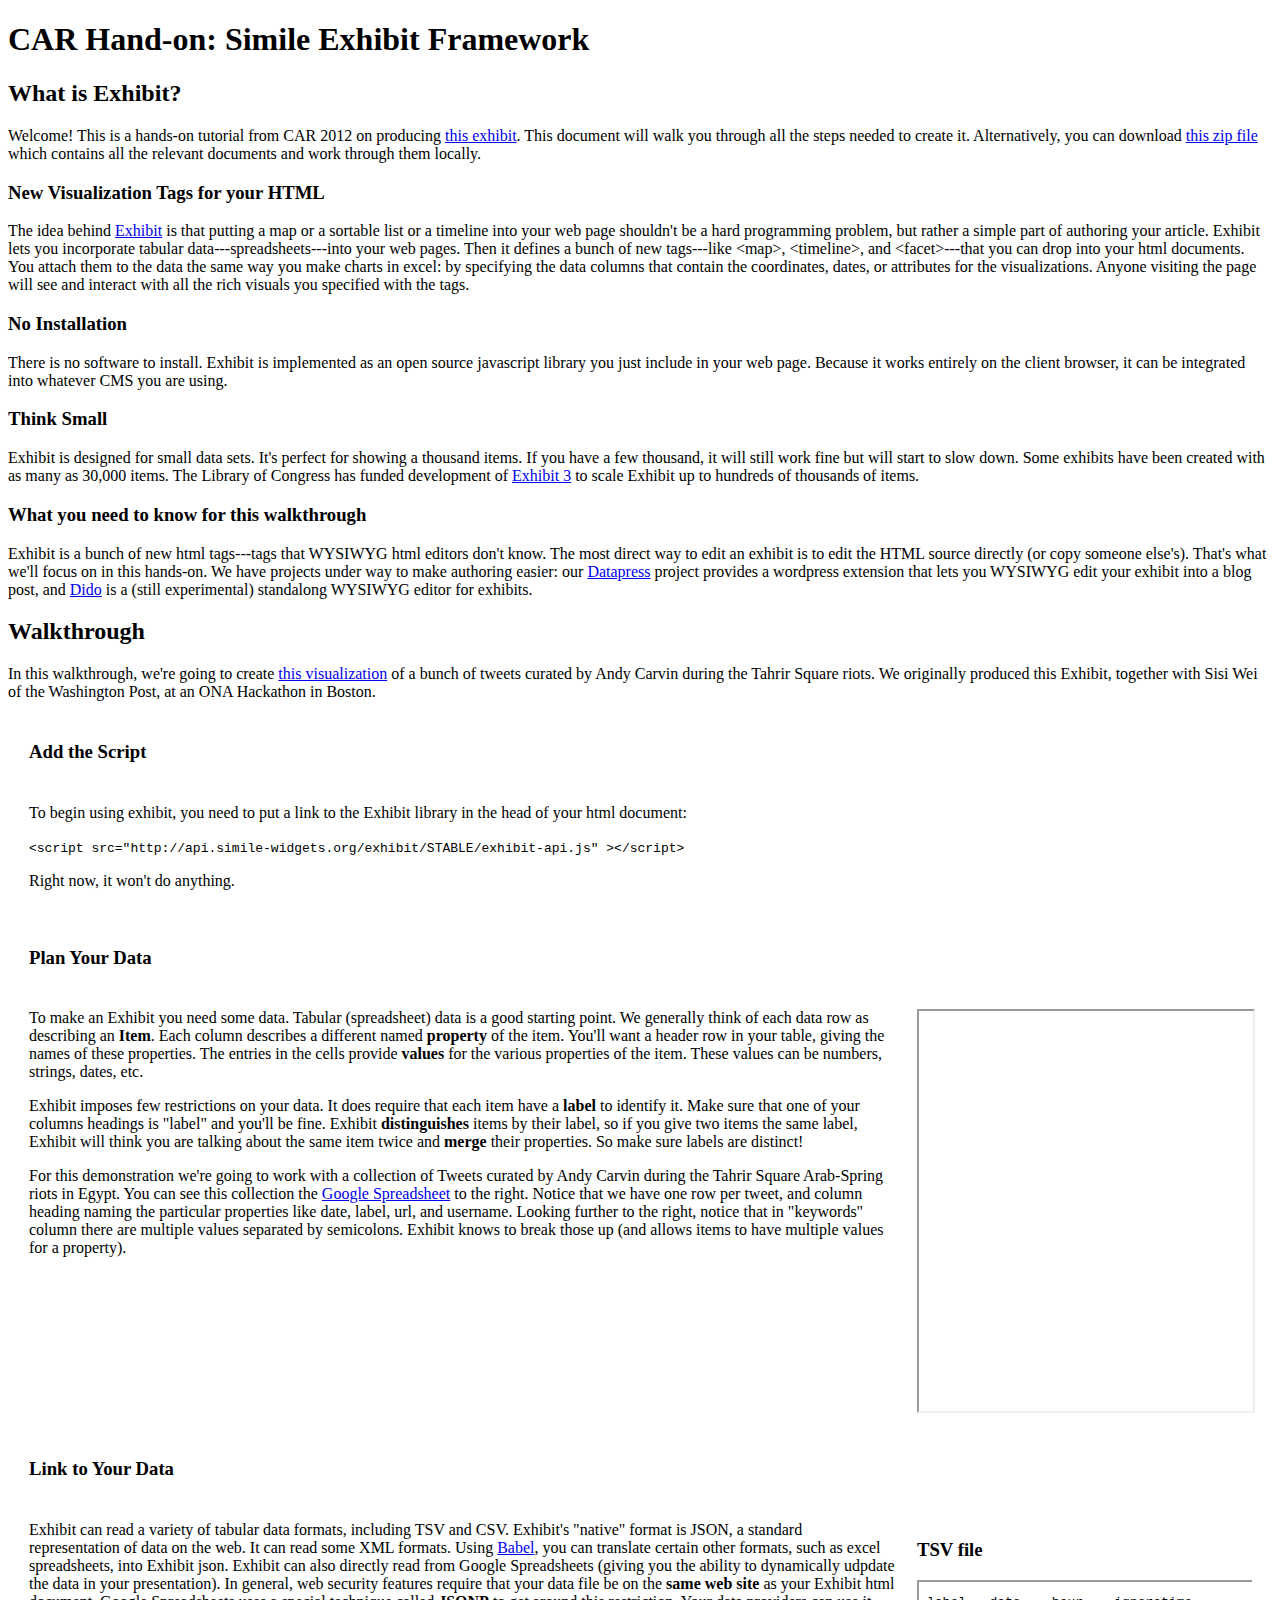
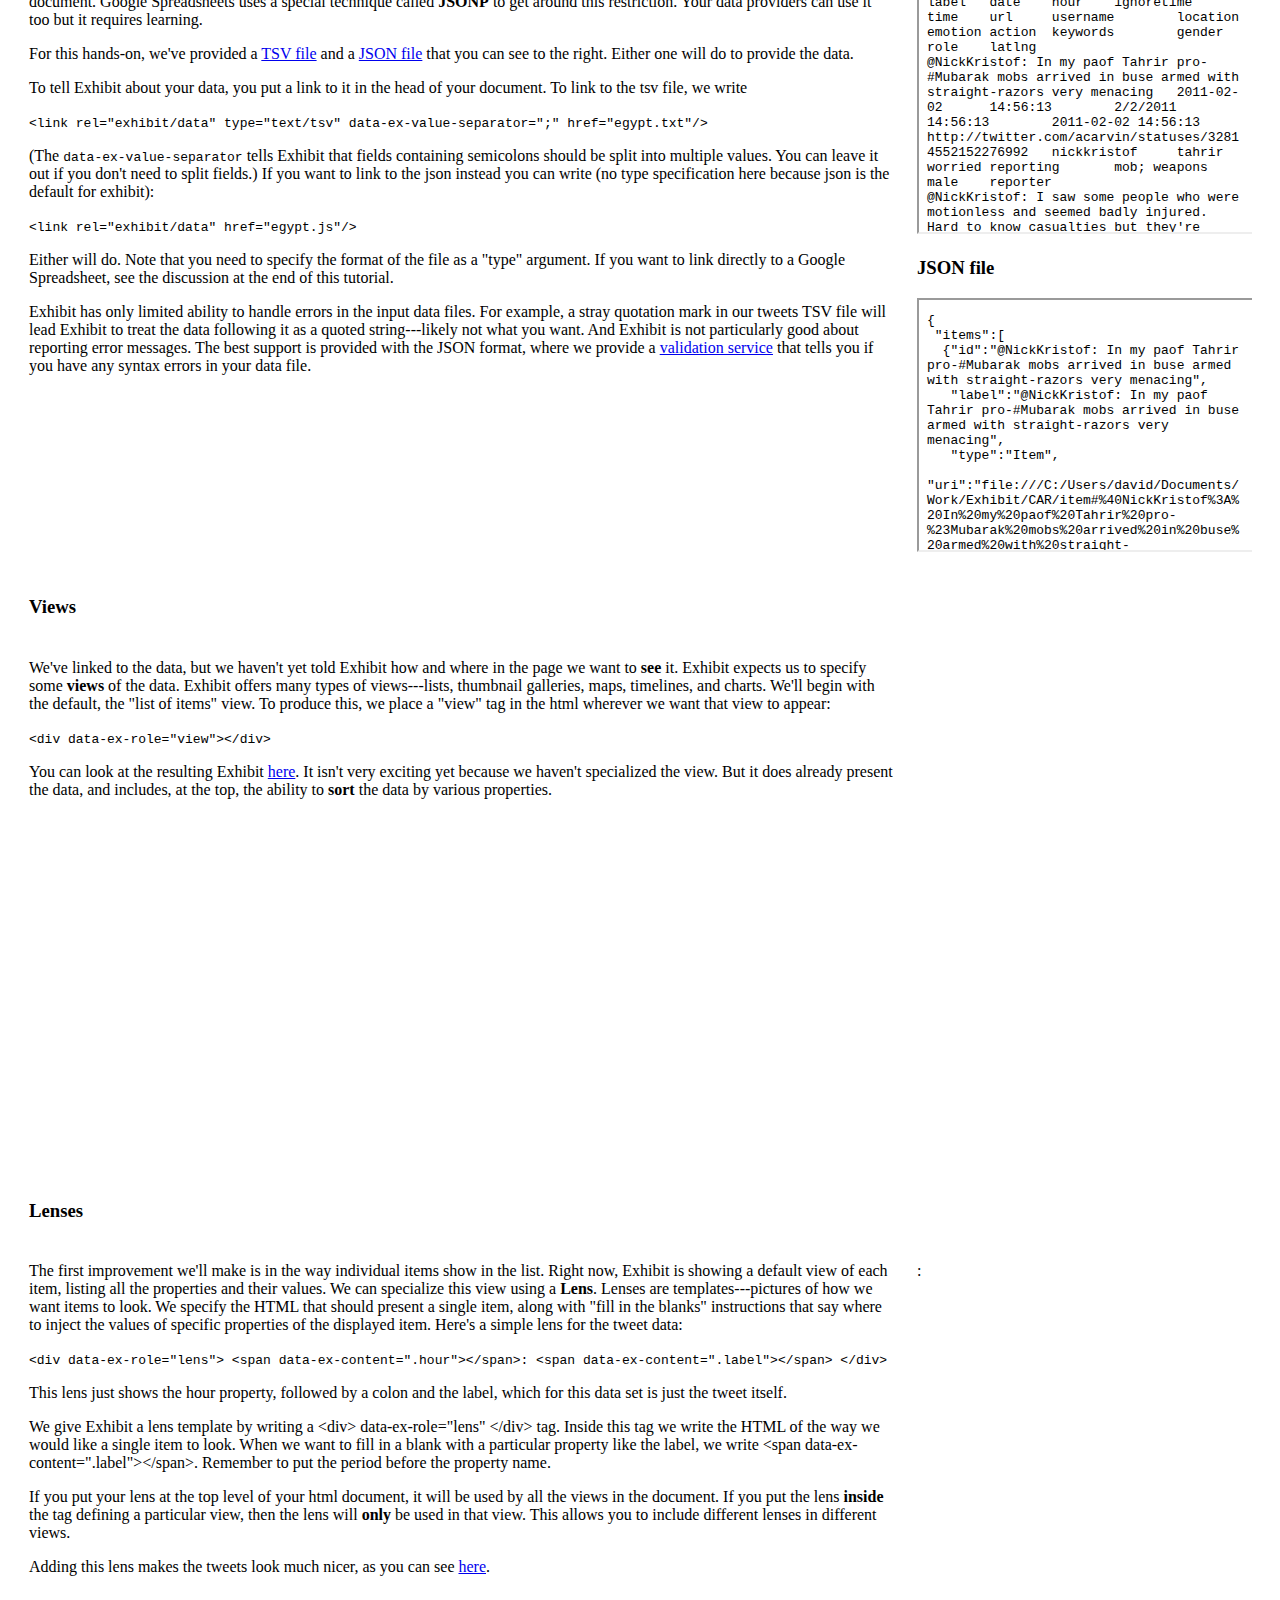
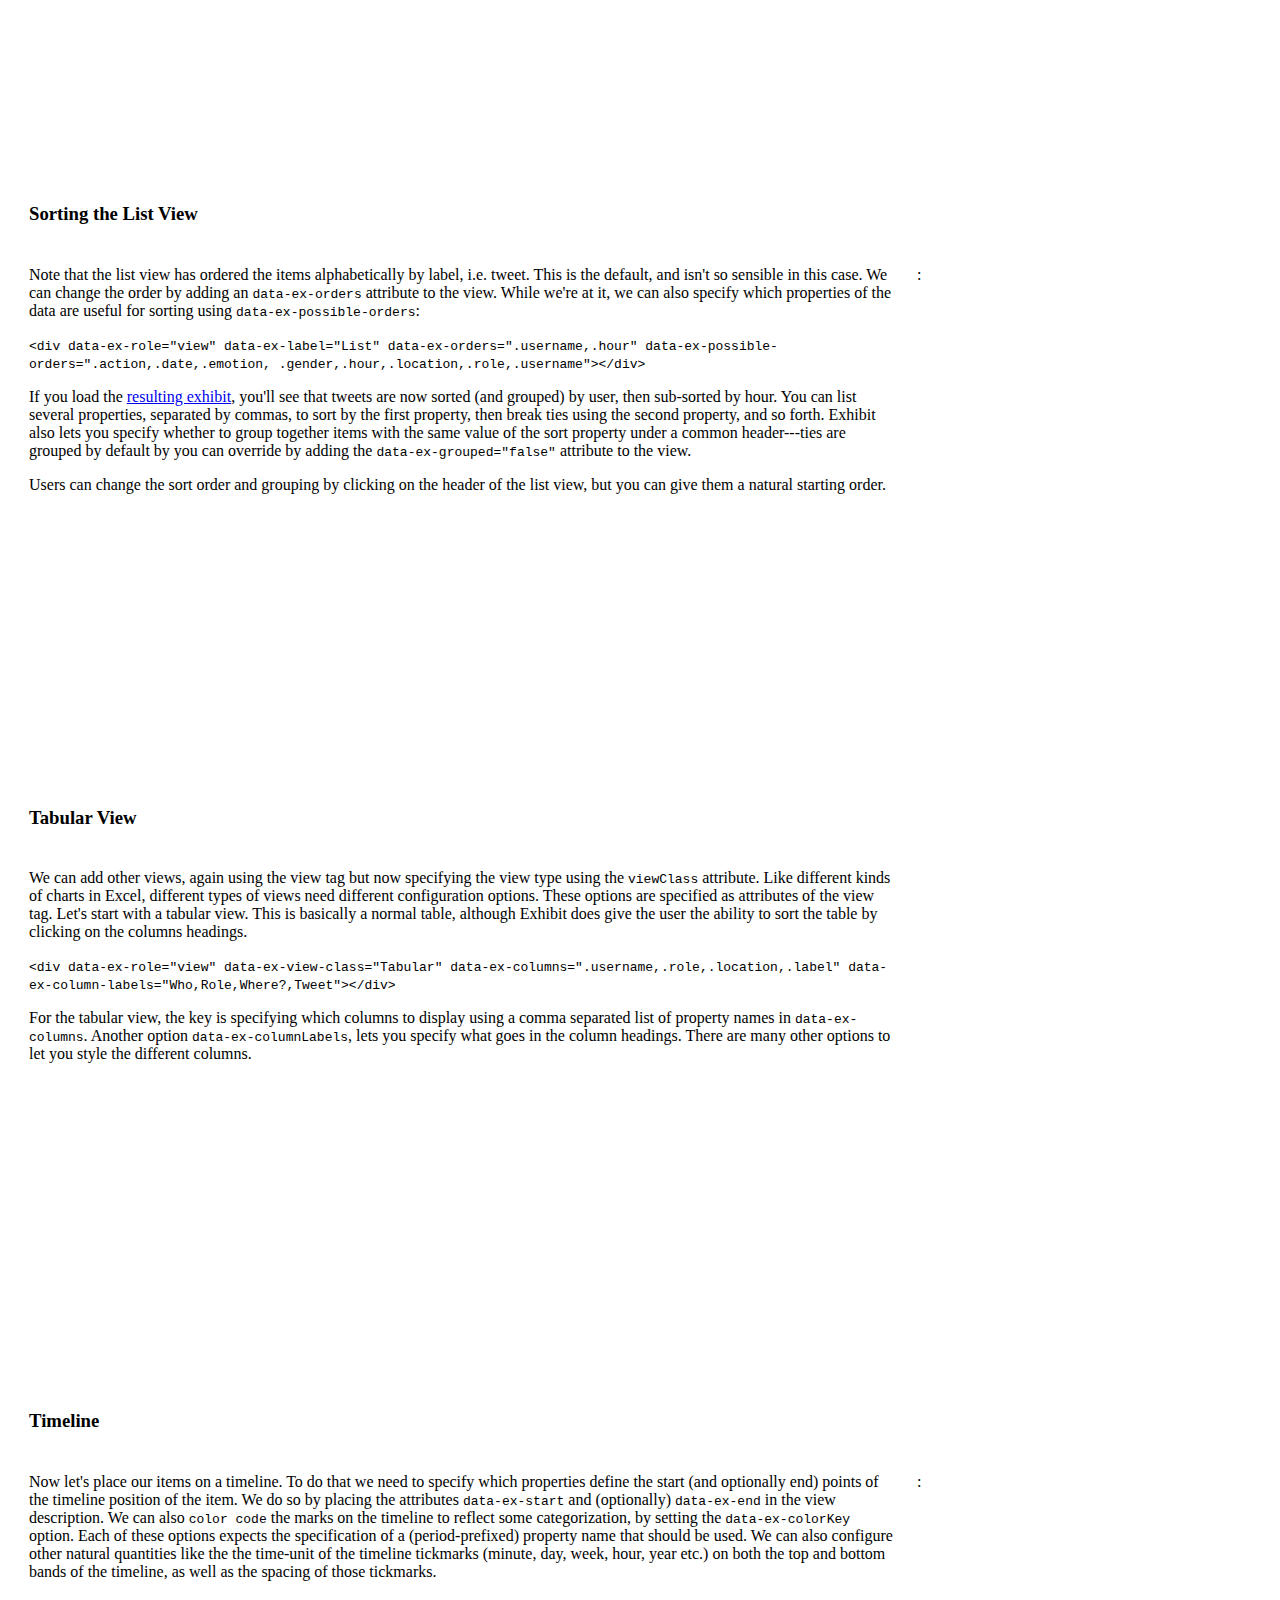
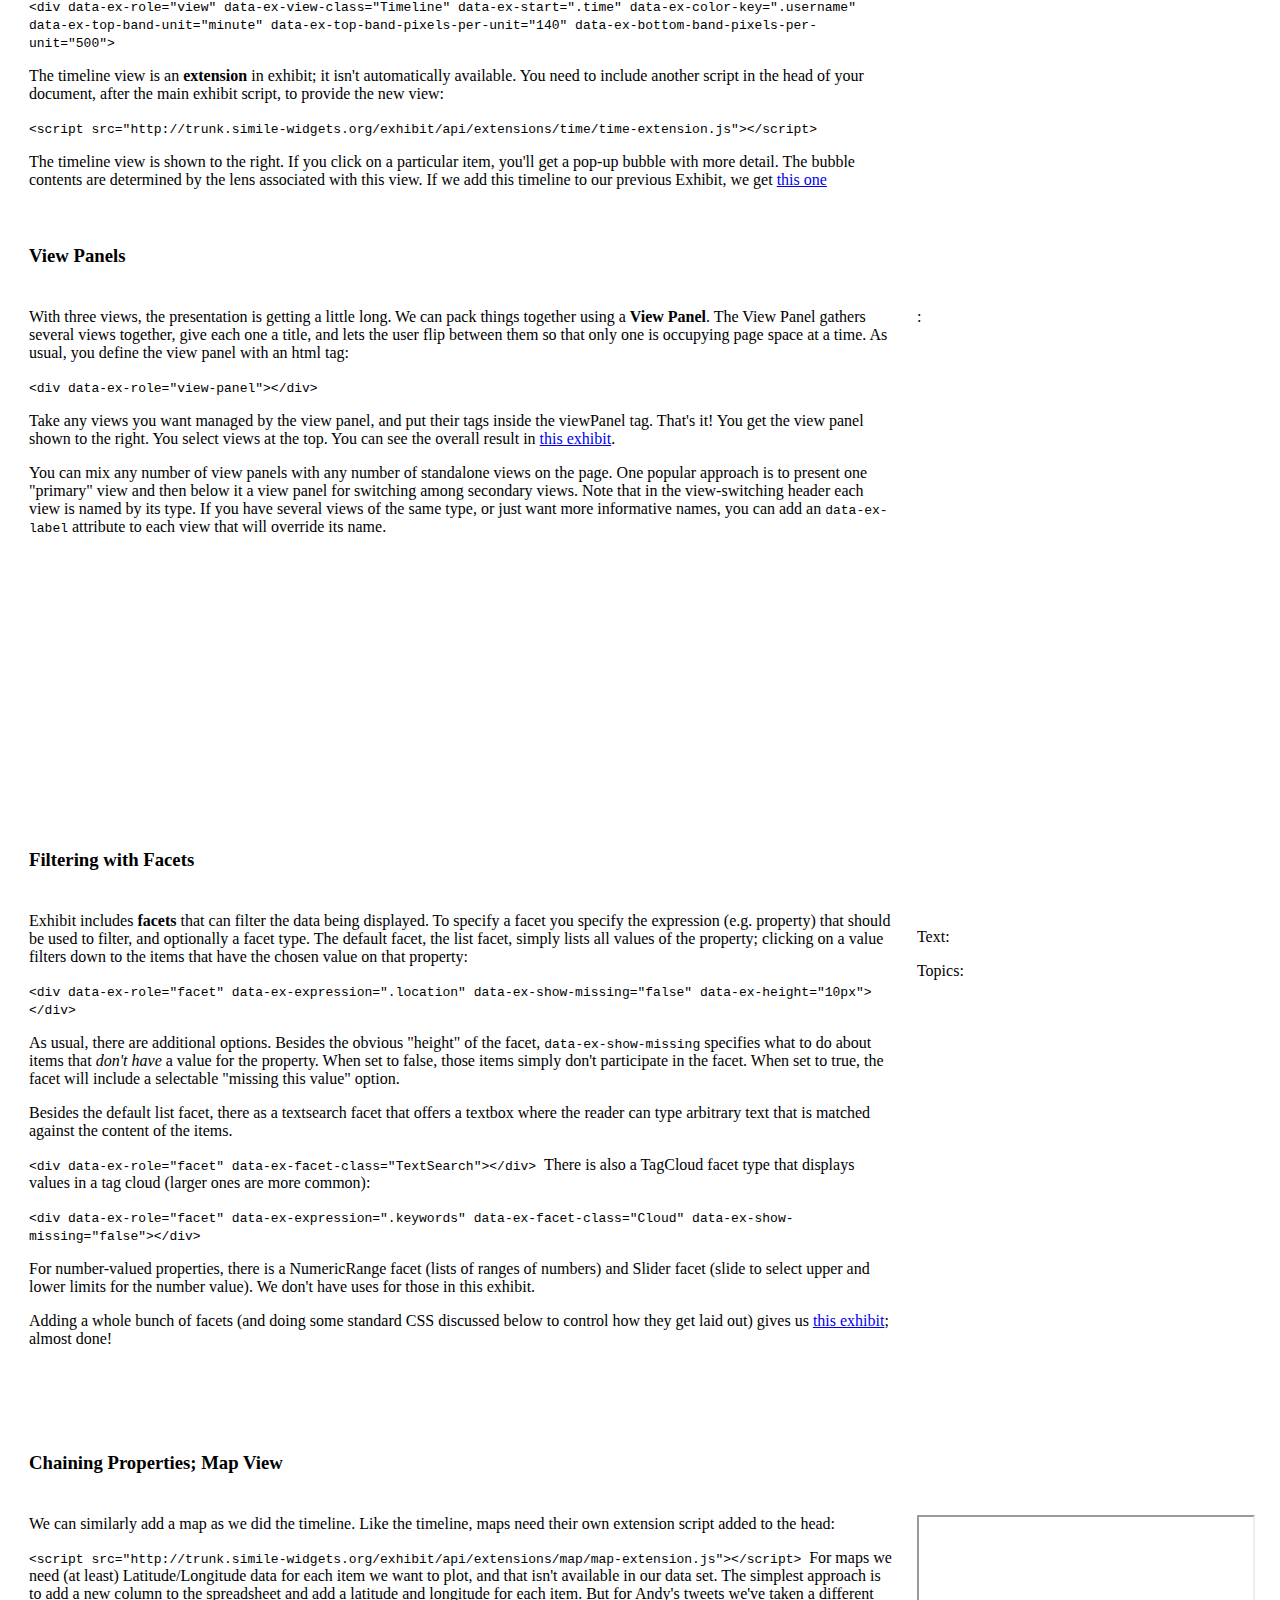
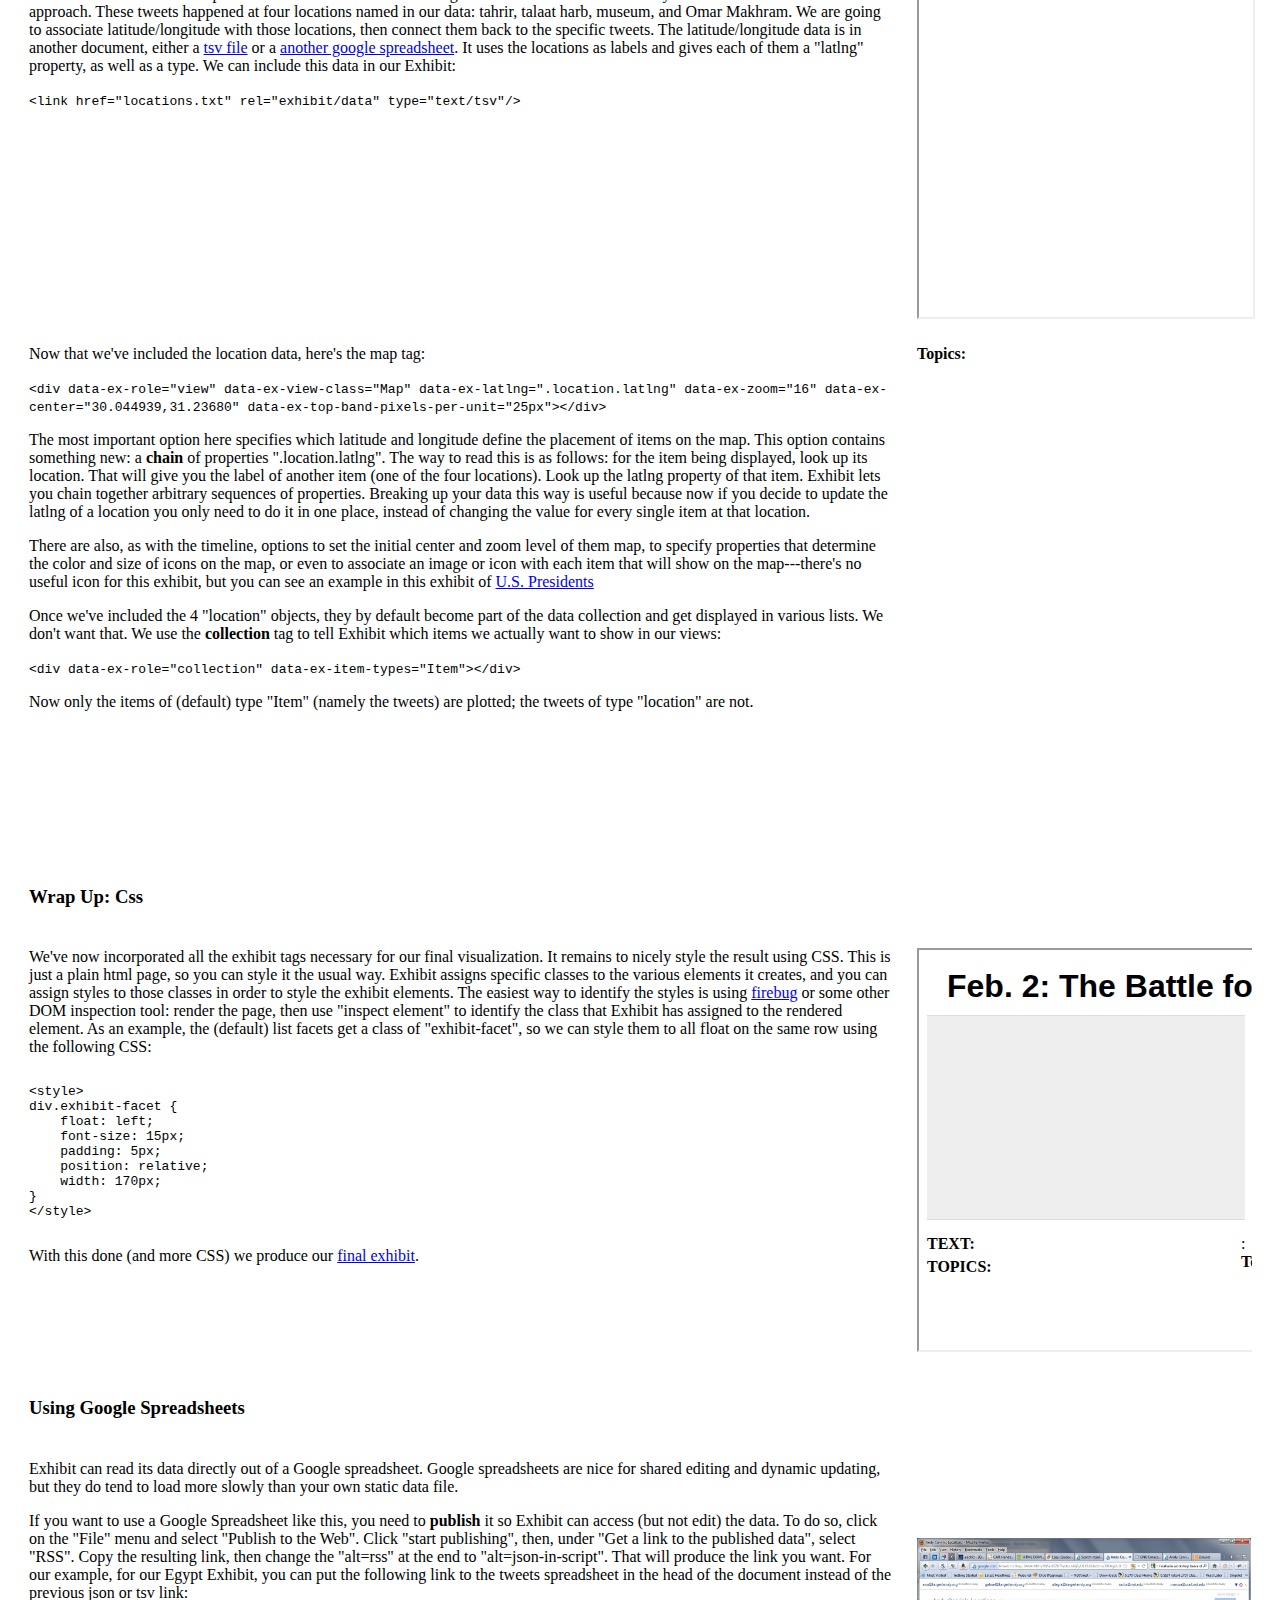
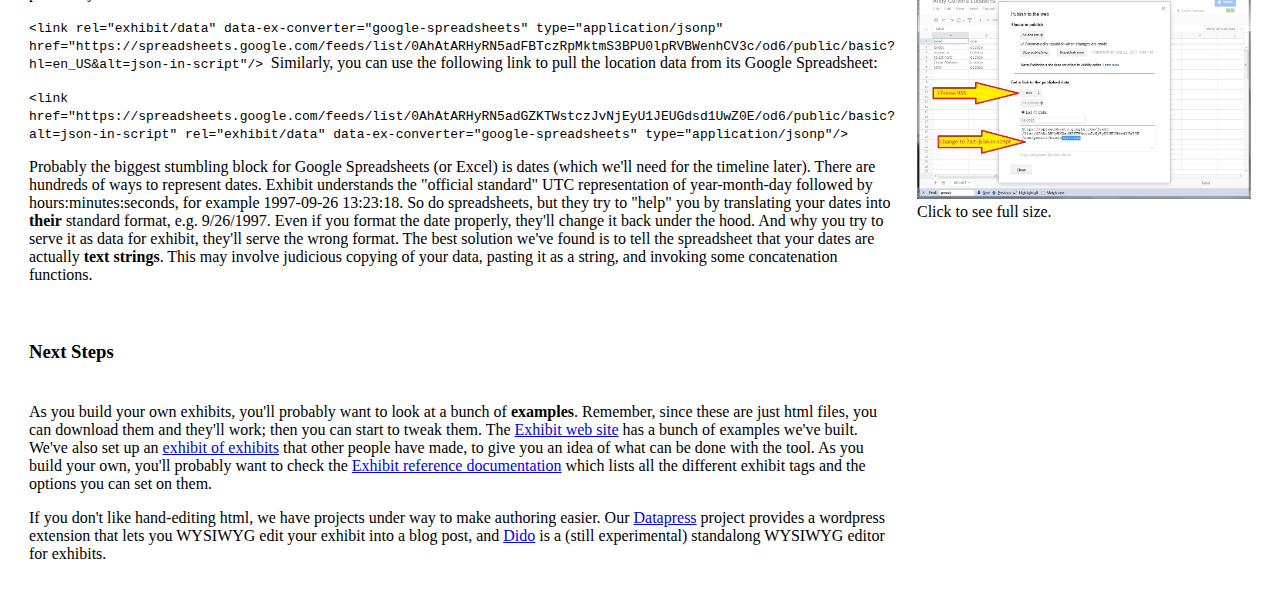
==== index.html @ 54123bc9 "Starting point." ====
<!DOCTYPE html>
<html>
  <head>
    <title>CAR Hands-on: Simile Exhibit Framework</title>
    <meta http-equiv="content-type" content="text/html;charset=UTF-8" />
    <script src="http://api.simile-widgets.org/exhibit/HEAD/exhibit-api.js"></script>
    <link rel="exhibit-extension" href="http://api.simile-widgets.org/exhibit/HEAD/extensions/time/time-extension.js"/>
    <link rel="exhibit-extension" href="http://api.simile-widgets.org/exhibit/HEAD/extensions/map/map-extension.js"/>
    <style>
      table#main { 
      border-spacing:20px;
      }
      td.example {
      vertical-align:top;
      overflow:auto;
      width: 75%
      }
      td.narrative {
      vertical-align:top;
      }
      div.example {
      height:500px;
      overflow:auto;
      }
      
    </style>

    <link href="egypt.txt" data-ex-value-separator=";" rel="exhibit-data" type="text/tsv"/>

    <link href="locations.txt" rel="exhibit-data" type="text/tsv"/>
  </head>
  <body>
    <H1>CAR Hand-on: Simile Exhibit Framework</H1>
    <h2>
      What is Exhibit?
    </h2>


Welcome!  This is a hands-on tutorial from CAR 2012 on
producing <a href="egypt.html">this exhibit</a>.  This document will
walk you through all the steps needed to create it.  Alternatively,
you can download <a href="hands-on.zip">this zip file</a> which
contains all the relevant documents and work through them locally.


<div data-ex-role="collection" data-ex-item-types="Item"></div>

    <h3>New Visualization Tags for your HTML</h3>

    The idea behind <a href="http://simile-widgets.org/exhibit">Exhibit</a> is that putting a map or a sortable list or a timeline into your web page shouldn't be a hard programming problem, but rather a simple part of authoring your article.  Exhibit lets you incorporate tabular data---spreadsheets---into your web pages.  Then it defines a bunch of new tags---like &lt;map&gt;, &lt;timeline&gt;, and &lt;facet&gt;---that you can drop into your html documents.  You attach them to the data the same way you make charts in excel: by specifying the data columns that contain the coordinates, dates, or attributes for the visualizations.  Anyone visiting the page will see and interact with all the rich visuals you specified with the tags.
    <h3>No Installation</h3>
    There is no software to install.  Exhibit is implemented as an open source javascript library you just include in your web page.  Because it works entirely on the client browser, it can be integrated into whatever CMS you are using.

    <h3>Think Small</h3>
    Exhibit is designed for small data sets.  It's perfect for showing a thousand items.  If you have a few thousand, it will still work fine but will start to slow down.  Some exhibits have been created with as many as 30,000 items.  The Library of Congress has funded development of <a href="http://simile-widgets.org/exhibit3">Exhibit 3</a> to scale Exhibit up to hundreds of thousands of items.  

    <h3>What you need to know for this walkthrough</h3>
    Exhibit is a bunch of new html tags---tags that WYSIWYG html editors don't know.  The most direct way to edit an exhibit is to edit the HTML source directly (or copy someone else's).  That's what we'll focus on in this hands-on.  We have projects under way to make authoring easier: our <a href="http://projects.csail.mit.edu/datapress">Datapress</a> project provides a wordpress extension that lets you WYSIWYG edit your exhibit into a blog post, and <a href="http://projects.csail.mit.edu/exhibit/Dido">Dido</a> is a (still experimental) standalong WYSIWYG editor for exhibits.

    <h2>Walkthrough</h2>

    In this walkthrough, we're going to
    create <a href="egypt.html" target="result">this visualization</a> of a bunch of
    tweets curated by Andy Carvin during the Tahrir Square riots.  We
    originally produced this Exhibit, together with Sisi Wei of the
    Washington Post, at an ONA Hackathon in Boston.

    <table id="main">
      <tr>
	<td>
	  <h3>Add the Script</h3>
	</td>
      </tr>
      <tr>
	<td class="narrative">
	  To begin using exhibit, you need to put a link to the Exhibit library in the head of your html document:
	  <p>
	    <code>
	      &lt;script src=&quot;http://api.simile-widgets.org/exhibit/STABLE/exhibit-api.js&quot; &gt;&lt;/script&gt;
	    </code>
	  <p>
	    Right now, it won't do anything.
	</td>
      </tr>
      
      <tr>
	  <td>  <h3>Plan Your Data</h3> </td>
      </tr>

      <tr>
	<td  class="narrative">
	  <div class="narrative">
	    To make an Exhibit you need some data.  Tabular 	    (spreadsheet) data is a good starting point.  We generally think of 	    each data row as describing an <b>Item</b>.   Each column describes a 	    different named <b>property</b> of the item.  You'll want a header row 	    in your table, giving the names of these properties.  The entries in 	    the cells provide <b>values</b> for the various properties of the 	    item.  These values can be numbers, strings, dates, etc.  
	    <p>
	      Exhibit imposes few restrictions on your data.  It does 	      require that each item have a <b>label</b> to identify it. Make sure 	      that one of your columns headings is "label" and you'll be fine.  	      Exhibit <b>distinguishes</b> items by their label, so if you give two 	      items the same label, Exhibit will think you are talking about the 	      same item twice and <b>merge</b> their properties.  So make sure 	      labels are distinct!
	    <p>
	      For this demonstration we're going to work with a 	      collection of Tweets curated by Andy Carvin during the Tahrir Square 	      Arab-Spring riots in Egypt.  You can see this collection the 	      <a href="https://docs.google.com/spreadsheet/pub?key=0AhAtARHyRN5adFBTczRpMktmS3BPU0lpRVBWenhCV3c&output=html">Google 		Spreadsheet</a> to the right.  Notice that we have one row per tweet, 	      and column heading naming the particular properties like date, label, 	      url, and username.  Looking further to the right, notice that in 	      "keywords" column there are multiple values separated by semicolons.  	      Exhibit knows to break those up (and allows items to have multiple 	      values for a property).
	  </div>
	<td>
	  <iframe src="https://docs.google.com/spreadsheet/pub?key=0AhAtARHyRN5adFBTczRpMktmS3BPU0lpRVBWenhCV3c&output=html" width="100%" height="400px" style="overflow:auto"></iframe>

</tr>
<tr>
<td><h3>Link to Your Data</h3></td>
</tr>
<tr>
<td  class="narrative">
	    Exhibit can read a variety of tabular data formats, including TSV and CSV.  Exhibit's "native" format is JSON, a standard representation of data on the web.  It can read some XML formats.  Using <a href="http://service.simile-widgets.org/babel">Babel</a>, you can translate certain other formats, such as excel spreadsheets, into Exhibit json.   Exhibit can also directly read from Google Spreadsheets (giving you the ability to dynamically udpdate the data in your presentation).  In general, web security features require that your data file be on the <b>same web site</b> as your Exhibit html document.  Google Spreadsheets uses a special technique called <b>JSONP</b> to get around this restriction.  Your data providers can use it too but it requires learning.
<p>
For this hands-on, we've provided a <a href="egypt.txt">TSV file</a> and a <a href="egypt.js">JSON file</a> that you can see to the right.  Either one will do to provide the data.
<p>
	    To tell Exhibit about your data, you put a link to it in the head of your document.  To link to the tsv file, we write
<p>
<code>
	      &lt;link rel=&quot;exhibit/data&quot; type=&quot;text/tsv&quot;  data-ex-value-separator=";" href=&quot;egypt.txt&quot;/&gt;
</code>
<p>
(The <code>data-ex-value-separator</code> tells Exhibit that fields
containing semicolons should be split into multiple values.  You can
leave it out if you don't need to split fields.)  If you want to link
to the json instead you can write (no type specification here because json is the default for exhibit):
<p>
<code>
	      &lt;link rel=&quot;exhibit/data&quot; href=&quot;egypt.js&quot;/&gt;<br>
</code>

	  <p>
	    Either will do.  Note that you need to specify the format of the file as a "type" argument.  If you want to link directly to a Google Spreadsheet, see the discussion at the end of this tutorial. 
<p>
Exhibit has only limited ability to handle errors in the input data files.  For example, a stray quotation mark in our tweets TSV file will lead Exhibit to treat the data following it as a quoted string---likely not what you want.  And Exhibit is not particularly good about reporting error messages.  The best support is provided with the JSON format, where we provide a <a href="http://service.simile-widgets.org/babel/validator">validation service</a> that tells you if you have any syntax errors in your data file.

<td class="example">
	  <h3>TSV file</h3>
	  <iframe src="egypt.txt" width="100%" height="250px" style="overflow:auto"></iframe>
	  <h3>JSON file</h3>
	  <iframe src="egypt.js" width="100%" height="250px" style="overflow:auto"></iframe>
	</td>
	    </tr>

      <tr>
	<td>
	  <h3>Views</h3>
	</td>
      </tr>

      <tr>
	<td  class="narrative">
	  We've linked to the data, but we haven't yet told Exhibit how and where in the page we want to <b>see</b> it.  Exhibit expects us to specify some <b>views</b> of the data.  Exhibit offers many types of views---lists, thumbnail galleries, maps, timelines, and charts. We'll begin with the default, the "list of items" view.  To produce this, we place a "view" tag in the html wherever we want that view to appear:
	  <p>
	    <code>
	      &lt;div data-ex-role=&quot;view&quot;&gt;&lt;/div&gt;
	    </code>
	  <p>
	    You can look at the resulting Exhibit <a href="egypt0.html" target="result">here</a>.  It isn't very exciting yet because we haven't specialized the view.  But it does already present the data, and includes, at the top, the ability to <b>sort</b> the data by various properties.  
	</td>
	<td class="example">
	  <div class="example">
	    <div data-ex-role="view"></div>
	  </div>
	</td>
      </tr>

      <tr>
	<td><h3>Lenses</h3></td>
      </tr>

      <tr>
	<td  class="narrative">
	  The first improvement we'll make is in the way individual items show in the list.  Right now, Exhibit is showing a default view of each item, listing all the properties and their values.  We can specialize this view using a <b>Lens</b>.  Lenses are templates---pictures of how we want items to look.  We specify the HTML that should present a single item, along with "fill in the blanks" instructions that say where to inject the values of specific properties of the displayed item.  Here's a simple lens for the tweet data:
	  <p>
	    <code>
	      &lt;div data-ex-role=&quot;lens&quot;&gt;
	      &lt;span data-ex-content=&quot;.hour&quot;&gt;&lt;/span&gt;: 
	      &lt;span data-ex-content=&quot;.label&quot;&gt;&lt;/span&gt;
	      &lt;/div&gt;
	    </code>

	  <p>
	    This lens just shows the hour property, followed by a colon and the label, which for this data set is just the tweet itself.

	  <p>
	    We give Exhibit a lens template by writing a &lt;div&gt; data-ex-role="lens" &lt;/div&gt; tag.  Inside this tag we write the HTML of the way we would like a single item to look.  When we want to fill in a blank with a particular property like the label, we write &lt;span data-ex-content=".label"&gt;&lt;/span&gt;.  Remember to put the period before the property name.  
<p>
If you put your lens at the top level of your html document, it will be used by all the views in the document.  If you put the lens <b>inside</b> the tag defining a particular view, then the lens will <b>only</b> be used in that view.  This allows you to include different lenses in different views.

	  <p>
	    Adding this lens makes the tweets look much nicer, as you can see <a href="egypt1.html" target="result">here</a>.

	</td>
	<td class="example">

	  <div class="example">
	    <div data-ex-role="view">
	      <div data-ex-role="lens">
		<span data-ex-content=".hour"></span>: <span data-ex-content=".label"></span>
	      </div>
	    </div>
	  </div>
	</td>
      </tr>

      <tr>
	<td><h3>Sorting the List View</h3></td>
      </tr>

      <tr>
	<td  class="narrative">
	  Note that the list view has ordered the items alphabetically
	  by label, i.e. tweet.  This is the default, and isn't so sensible in this case.  We can change the order by adding an <code>data-ex-orders</code> attribute to the view.  While we're at it, we can also specify which properties of the data are useful for sorting using <code>data-ex-possible-orders</code>:
	  <p>

	    <code>
	      &lt;div data-ex-role=&quot;view&quot; data-ex-label=&quot;List&quot;
	      data-ex-orders=&quot;.username,.hour&quot;
	      data-ex-possible-orders=&quot;.action,.date,.emotion, .gender,.hour,.location,.role,.username&quot;&gt;&lt;/div&gt;
	    </code>

	  <p>
	    If you load the <a href="egypt2.html" target="result">resulting exhibit</a>, you'll see that tweets are now sorted (and grouped) by user, then sub-sorted by hour.  You can list several properties, separated by commas, to sort by the first property, then break ties using the second property, and so forth.  Exhibit also lets you specify whether to group together items with the same value of the sort property under a common header---ties are grouped by default by you can override by adding the <code>data-ex-grouped="false"</code> attribute to the view.
	  <p>
	    Users can change the sort order and grouping by clicking on the header of the list view, but you can give them a natural starting order.
	</td>
	<td class="example">
	  <div class="example">
	    <div data-ex-role="view" data-ex-orders=".username,.hour" 	 data-ex-possible-orders=".action,.date,.emotion,.gender,.hour,.location,.role,.username">
	      <div data-ex-role="lens">
		<span data-ex-content=".hour"></span>: <span data-ex-content=".label"></span>
	      </div>
	    </div>
	  </div>
	</td>
      </tr>

      <tr>
	<td>
	  <h3>Tabular View</h3></td>
      </tr>

      <tr>
	<td  class="narrative">
	  We can add other views, again using the view tag but now specifying the view type using the <code>viewClass</code> attribute.  Like different kinds of charts in Excel, different types of views need different configuration options.  These options are specified as attributes of the view tag.  Let's start with a tabular view.  This is basically a normal table, although Exhibit does give the user the ability to sort the table by clicking on the columns headings.
	  <p>
	    <code>
	      &lt;div data-ex-role=&quot;view&quot; data-ex-view-class=&quot;Tabular&quot; data-ex-columns=&quot;.username,.role,.location,.label&quot
 data-ex-column-labels="Who,Role,Where?,Tweet"&gt;&lt;/div&gt;
	    </code>
<p>
For the tabular view, the key is specifying which columns to display using a comma separated list of property names in <code>data-ex-columns</code>.  Another option <code>data-ex-columnLabels</code>, lets you specify what goes in the column headings.  There are many other options to let you style the different columns.
	</td>
	<td class="example">
	  <div class="example">
	    <div data-ex-role="view" data-ex-label="Table" data-ex-view-class="Tabular" data-ex-columns=".username,.role,.location,.label" data-ex-column-labels="Who,Role,Where?,Tweet"></div>
	  </div>
	</td>
      </tr>

	<td>
	  <h3>Timeline</h3></td>
      </tr>

      <tr>
	<td  class="narrative">
  Now let's place our items on a timeline.  To do that we need to specify which properties define the start (and optionally end) points of the  timeline position of the item.  We do so by placing the attributes <code>data-ex-start</code> and (optionally) <code>data-ex-end</code> in the view description.  We can also <code>color code</code> the marks on the timeline to reflect some categorization, by setting the <code>data-ex-colorKey</code> option.  Each of these options expects the specification of a (period-prefixed) property name that should be used.  We can also configure other natural quantities like the the time-unit of the timeline tickmarks (minute, day, week, hour, year etc.) on both the top and bottom bands of the timeline, as well as the spacing of those tickmarks.  
	  <p>
	    <code>
	  &lt;div data-ex-role=&quot;view&quot; data-ex-view-class=&quot;Timeline&quot; data-ex-start=&quot;.time&quot; data-ex-color-key=&quot;.username&quot; data-ex-top-band-unit=&quot;minute&quot; data-ex-top-band-pixels-per-unit=&quot;140&quot; data-ex-bottom-band-pixels-per-unit=&quot;500&quot;&gt;
	    </code>

	  <p>
	    The timeline view is an <b>extension</b> in exhibit; it isn't automatically available.  You need to include another script in the head of your document, after the main exhibit script, to provide the new view:
	  <p>
	    <code>
	      &lt;script src=&quot;http://trunk.simile-widgets.org/exhibit/api/extensions/time/time-extension.js&quot;&gt;&lt;/script&gt;
	    </code>

	  <p>
	    The timeline view is shown to the right.  If you click on a particular item, you'll get a pop-up bubble with more detail.  The bubble contents are determined by the lens associated with this view.

	    If we add this timeline to our previous Exhibit, we get <a href="egypt3.html">this one</a>
	</td>
	<td class="example">

	  <div data-ex-role="view" data-ex-view-class="Timeline" data-ex-start=".time" data-ex-color-key=".username" data-ex-top-band-unit="minute" data-ex-top-band-pixels-per-unit="140" data-ex-bottom-band-pixels-per-unit="500">
	    <div data-ex-role="lens">
	      <span data-ex-content=".hour"></span>: <span data-ex-content=".label"></span>
	    </div>
	  </div>
	</td>
      </tr>

      <tr>
	<td>
	  <h3>View Panels</h3></td>
      </tr>

      <tr>
	<td  class="narrative">
	  With three views, the presentation is getting a little long.  We can pack things together using a <b>View Panel</b>.  The View Panel gathers several views together, give each one a title, and lets the user flip between them so that only one is occupying page space at a time.  As usual, you define the view panel with an html tag:
	  <p>
	    <code>
	      &lt;div data-ex-role=&quot;view-panel&quot;&gt;&lt;/div&gt;
	    </code>

	  <p>
	    Take any views you want managed by the view panel, and put their tags inside the viewPanel tag.   That's it!  You get the view panel shown to the right.  You select views at the top.    You can see the overall result in <a href="egypt4.html" target="result">this exhibit</a>.  
	  <p>
	    You can mix any number of view panels with any number of standalone views on the page.  One popular approach is to present one "primary" view and then below it a view panel for switching among secondary views.  Note that in the view-switching header each view is named by its type.  If you have several views of the same type, or just want more informative names, you can add an <code>data-ex-label</code> attribute to each view that will override its name.
	</td>
	<td class="example">
	  <div class="example">

	    <div data-ex-role="viewPanel">
		<div data-ex-role="lens">
		  <span data-ex-content=".hour"></span>: <span data-ex-content=".label"></span>
		</div>
	      <div data-ex-role="view" data-ex-view-class="Timeline" 	 data-ex-start=".time" data-ex-color-key=".username"  data-ex-time-line-height="350" data-ex-top-band-pixels-per-unit="150" 	 data-ex-bottom-band-pixels-per-unit="400"></div>
	      <div data-ex-role="view" data-ex-label="List" 	 data-ex-orders=".hour" 	 data-ex-possible-orders=".action,.data,.emotion,.gender,.hour,.location,.role,.username">
	      </div>
	      <div data-ex-role="view" data-ex-label="Table" data-ex-view-class="Tabular" data-ex-columns=".username,.role,.location,.label" data-ex-column-labels="Who,Role,Where?,Tweet"></div>
	    </div>
	  </div>
	</td>
      </tr>

      <tr>
	<td>
	  <h3>Filtering with Facets</h3>
      </tr>

      <tr>
	<td  class="narrative">
	  Exhibit includes <b>facets</b> that can filter the data being displayed.  To specify a facet you specify the expression (e.g. property) that should be used to filter, and optionally a facet type.  The default facet, the list facet, simply lists all values of the property; clicking on a value filters down to the items that have the chosen value on that property:
	  <p>
	    <code>
	      &lt;div data-ex-role=&quot;facet&quot; data-ex-expression=&quot;.location&quot; data-ex-show-missing=&quot;false&quot; data-ex-height=&quot;10px&quot;&gt;&lt;/div&gt;
	    </code>
<p>
	    As usual, there are additional options.  Besides the obvious "height" of the facet, <code>data-ex-show-missing</code> specifies what to do about items that <i>don't have</i> a value for the property. When set to false, those items simply don't participate in the facet.  When set to true, the facet will include a selectable "missing this value" option.
	  <p>
	    Besides the default list facet, there as a textsearch facet that offers a textbox where the reader can type arbitrary text that is matched against the content of the items.
	  <p>
	    <code>
	      &lt;div data-ex-role=&quot;facet&quot; data-ex-facet-class=&quot;TextSearch&quot;&gt;&lt;/div&gt;
	    </code>
	    There is also a TagCloud facet type that displays values in a tag cloud (larger ones are more common):
	  <p>
	    <code>
	      &lt;div data-ex-role=&quot;facet&quot; data-ex-expression=&quot;.keywords&quot; data-ex-facet-class=&quot;Cloud&quot; data-ex-show-missing=&quot;false&quot;&gt;&lt;/div&gt;
	    </code>
	  <p>
	    For number-valued properties, there is a NumericRange facet (lists of ranges of numbers) and Slider facet (slide to select upper and lower limits for the number value).  We don't have uses for those in this exhibit.

	    <p>
	      Adding a whole bunch of facets (and doing some standard CSS discussed below to control how they get laid out) gives us <a href="egypt5.html" target="result">this exhibit</a>; almost done!
	    <td class="example">
	      <div class="example">
		<div data-ex-role="facet" data-ex-expression=".location" data-ex-show-missing="false" data-ex-height="150px"></div>
		<p class="topics">Text:</p>
		<div data-ex-role="facet" data-ex-facet-class="TextSearch"></div>
		<p class="topics">Topics:</p>
		<div data-ex-role="facet" data-ex-expression=".keywords" data-ex-facet-class="Cloud" data-ex-show-missing="false"></div>
	      </div>
	    </td>
      </tr>

      <tr>
	<td>
	  <h3>Chaining Properties; Map View</h3>
	</td>
      </tr>

      <tr>
	<td  class="narrative">
	  We can similarly add a map as we did the timeline.   Like the timeline, maps need their own extension script added to the head:
	  <p>
	    <code>
	      &lt;script src=&quot;http://trunk.simile-widgets.org/exhibit/api/extensions/map/map-extension.js&quot;&gt;&lt;/script&gt;
	    </code>

	    For maps we need (at least) Latitude/Longitude data for each item we want to plot, and that isn't available in our data set.  The simplest approach is to add a new column to the spreadsheet and add a latitude and longitude for each item.
	    But for Andy's tweets we've taken a different approach.  These tweets happened at four locations named in our data: tahrir, talaat harb, museum, and Omar Makhram.  We are going to associate latitude/longitude with those locations, then connect them back to the specific tweets.  The latitude/longitude data is in another document, either a <a href="locations.txt">tsv file</a> or a <a href="https://docs.google.com/spreadsheet/pub?key=0AhAtARHyRN5adGZKTWstczJvNjEyU1JEUGdsd1UwZ0E&output=html">another google spreadsheet</a>.  It uses the locations as labels and gives each of them a "latlng" property, as well as a type.  We can include this data in our Exhibit:
<p>
<code>
   &lt;link href=&quot;locations.txt&quot; rel=&quot;exhibit/data&quot; type=&quot;text/tsv&quot;/&gt;
</code>
	</td>
	<td >


<iframe src="https://docs.google.com/spreadsheet/pub?key=0AhAtARHyRN5adGZKTWstczJvNjEyU1JEUGdsd1UwZ0E&output=html" width="100%" height="400px" style="overflow:auto"></iframe>

	 
</td>
	    </tr>
      <tr>
	<td  class="narrative">
	 
	    Now that we've included the location data, here's the map tag:
	  <p>
	    <code>
	      &lt;div data-ex-role=&quot;view&quot; data-ex-view-class=&quot;Map&quot; data-ex-latlng=&quot;.location.latlng&quot; data-ex-zoom=&quot;16&quot; data-ex-center=&quot;30.044939,31.23680&quot; data-ex-top-band-pixels-per-unit=&quot;25px&quot;&gt;&lt;/div&gt;
	    </code>
	  <p>
	    The most important option here specifies which latitude and longitude define the placement of items on the map.   This option contains something new: a <b>chain</b> of properties ".location.latlng".  The way to read this is as follows: for the item being displayed, look up its location.  That will give you the label of another item (one of the four locations).  Look up the latlng property of that item.  Exhibit lets you chain together arbitrary sequences of properties.  Breaking up your data this way is useful because now if you decide to update the latlng of a location you only need to do it in one place, instead of changing the value for every single item at that location.

	  <p>
	    There are also, as with the timeline, options to set the initial center and zoom level of them map, to specify properties that determine the color and size of icons on the map, or even to associate an image or icon with each item that will show on the map---there's no useful icon for this exhibit, but you can see an example in this exhibit of <a href="http://simile-widgets.org/exhibit/examples/presidents/presidents.html">U.S. Presidents</a>

	  <p>
	    Once we've included the 4 "location" objects, they by default become part of the data collection and get displayed in various lists.  We don't want that.  We use the <b>collection</b> tag to tell Exhibit which items we actually want to show in our views:
	  <p>
	    <code>
	      &lt;div data-ex-role=&quot;collection&quot; data-ex-item-types=&quot;Item&quot;&gt;&lt;/div&gt;
	    </code>
	    <p>
	      Now only the items of (default) type "Item" (namely the tweets) are plotted; the tweets of type "location" are not.
	</td>
	<td class="example">
	  <div class="example">
	    <div data-ex-role="view" data-ex-view-class="Map" data-ex-latlng=".location.latlng" data-ex-zoom="16" data-ex-center="30.044939,31.23680" >
	      <div data-ex-role="lens">
		<a class="hoverOver" data-ex-href-content=".url"><div data-ex-content=".label"></div></a>
		<b>Topics:</b> <span data-ex-content=".keywords"></span>
		<br/><br/>
	      </div>
	    </div>

	  </div>
	</td>


      </tr>

      <tr>
	<td>
	  <h3>Wrap Up: Css</h3></td>
      </tr>

      <tr>
	<td  class="narrative">
	  We've now incorporated all the exhibit tags necessary for our final visualization.  It remains to nicely style the result using CSS.  This is just a plain html page, so you can style it the usual way.  Exhibit assigns specific classes to the various elements it creates, and you can assign styles to those classes in order to style the exhibit elements.  The easiest way to identify the styles is using <a href="http://www.getfirebug.com">firebug</a> or some other DOM inspection tool: render the page, then use "inspect element" to identify the class that Exhibit has assigned to the rendered element.  As an example, the (default) list facets get a class of "exhibit-facet", so we can style them to all float on the same row using the following CSS:
<pre>
<code>
&lt;style&gt;
div.exhibit-facet {
    float: left;
    font-size: 15px;
    padding: 5px;
    position: relative;
    width: 170px;
}
&lt;/style&gt;
</code>
</pre>
With this done (and more CSS) we produce our <a href="egypt.html" target="result">final exhibit</a>.

	</td>
<td class="example">
<iframe width="100%" height="400px" src="egypt.html"></iframe>
</td>
      </tr>
<tr>
<td><h3>Using Google Spreadsheets</h3></td>
</tr>
<tr>
<td  class="narrative">

	    Exhibit can read its data directly out of a Google spreadsheet.  Google spreadsheets are nice for shared editing and dynamic updating, but they do tend to load more slowly than your own static data file.  
<p>
	    If you want to use a Google Spreadsheet like this, you need to <b>publish</b> it so Exhibit can access (but not edit) the data.  To do so, click on the "File" menu and select "Publish to the Web".  Click "start publishing", then, under "Get a link to the published data", select "RSS".  Copy the resulting link, then change the "alt=rss" at the end to "alt=json-in-script".  That will produce the link you want.  For our example, for our Egypt Exhibit, you can put the following link to the tweets spreadsheet in the head of the document instead of the previous json or tsv link:
	  <p>
	    <code>
	      &lt;link rel=&quot;exhibit/data&quot; data-ex-converter=&quot;google-spreadsheets&quot; type=&quot;application/jsonp&quot;<br> href=&quot;https://spreadsheets.google.com/feeds/list/0AhAtARHyRN5adFBTczRpMktmS3BPU0lpRVBWenhCV3c/od6/public/basic?hl=en_US&amp;alt=json-in-script&quot;/&gt;
	    </code>
Similarly, you can use the following link to pull the location data from its Google Spreadsheet:
	  <p>
	    <code>
	      &lt;link href=&quot;https://spreadsheets.google.com/feeds/list/0AhAtARHyRN5adGZKTWstczJvNjEyU1JEUGdsd1UwZ0E/od6/public/basic?alt=json-in-script&quot; rel=&quot;exhibit/data&quot; data-ex-converter=&quot;google-spreadsheets&quot; type=&quot;application/jsonp&quot;/&gt;
	    </code>
	  <p>
	    Probably the biggest stumbling block for Google Spreadsheets (or Excel) is dates (which we'll need for the timeline later).  There are hundreds of ways to represent dates.  Exhibit understands the "official standard" UTC representation of year-month-day followed by hours:minutes:seconds, for example 1997-09-26 13:23:18.  So do spreadsheets, but they try to "help" you by translating your dates into <b>their</b> standard format, e.g. 9/26/1997.  Even if you format the date properly, they'll change it back under the hood.  And why you try to serve it as data for exhibit, they'll serve the wrong format.  The best solution we've found is to tell the spreadsheet that your dates are actually <b>text strings</b>.  This may involve judicious copying of your data, pasting it as a string, and invoking some concatenation functions.  
	</td>
	<td>
	  <a href="publishing-spreadsheet.jpg" targer="result"><img src="publishing-spreadsheet.jpg" width="100%"></a>
<div>Click to see full size.</div>
	  </td>

      </tr>

      <tr>
	<td>
	  <h3>Next Steps</h3>
	</td>
      </tr>
      
      <tr>
	<td>
	  As you build your own exhibits, you'll probably want to look at a bunch of <b>examples</b>.  Remember, since these are just html files, you can download them and they'll work; then you can start to tweak them.  The <a href="http://simile-widgets.org/exhibit">Exhibit web site</a> has a bunch of examples we've built.  We've also set up an <a href="http://edwardbenson.com/viz/exhibits.html">exhibit of exhibits</a> that other people have made, to give you an idea of what can be done with the tool.  As you build your own, you'll probably want to check the <a href="http://simile-widgets.org/wiki/Reference_Documentation_for_Exhibit">Exhibit reference documentation</a> which lists all the different exhibit tags and the options you can set on them.  

<p>
If you don't like hand-editing html, we have projects under way to make authoring easier. Our <a href="http://projects.csail.mit.edu/datapress">Datapress</a> project provides a wordpress extension that lets you WYSIWYG edit your exhibit into a blog post, and <a href="http://projects.csail.mit.edu/exhibit/Dido">Dido</a> is a (still experimental) standalong WYSIWYG editor for exhibits.
	</td>
	</tr>
    </table>



  </body>
</html>
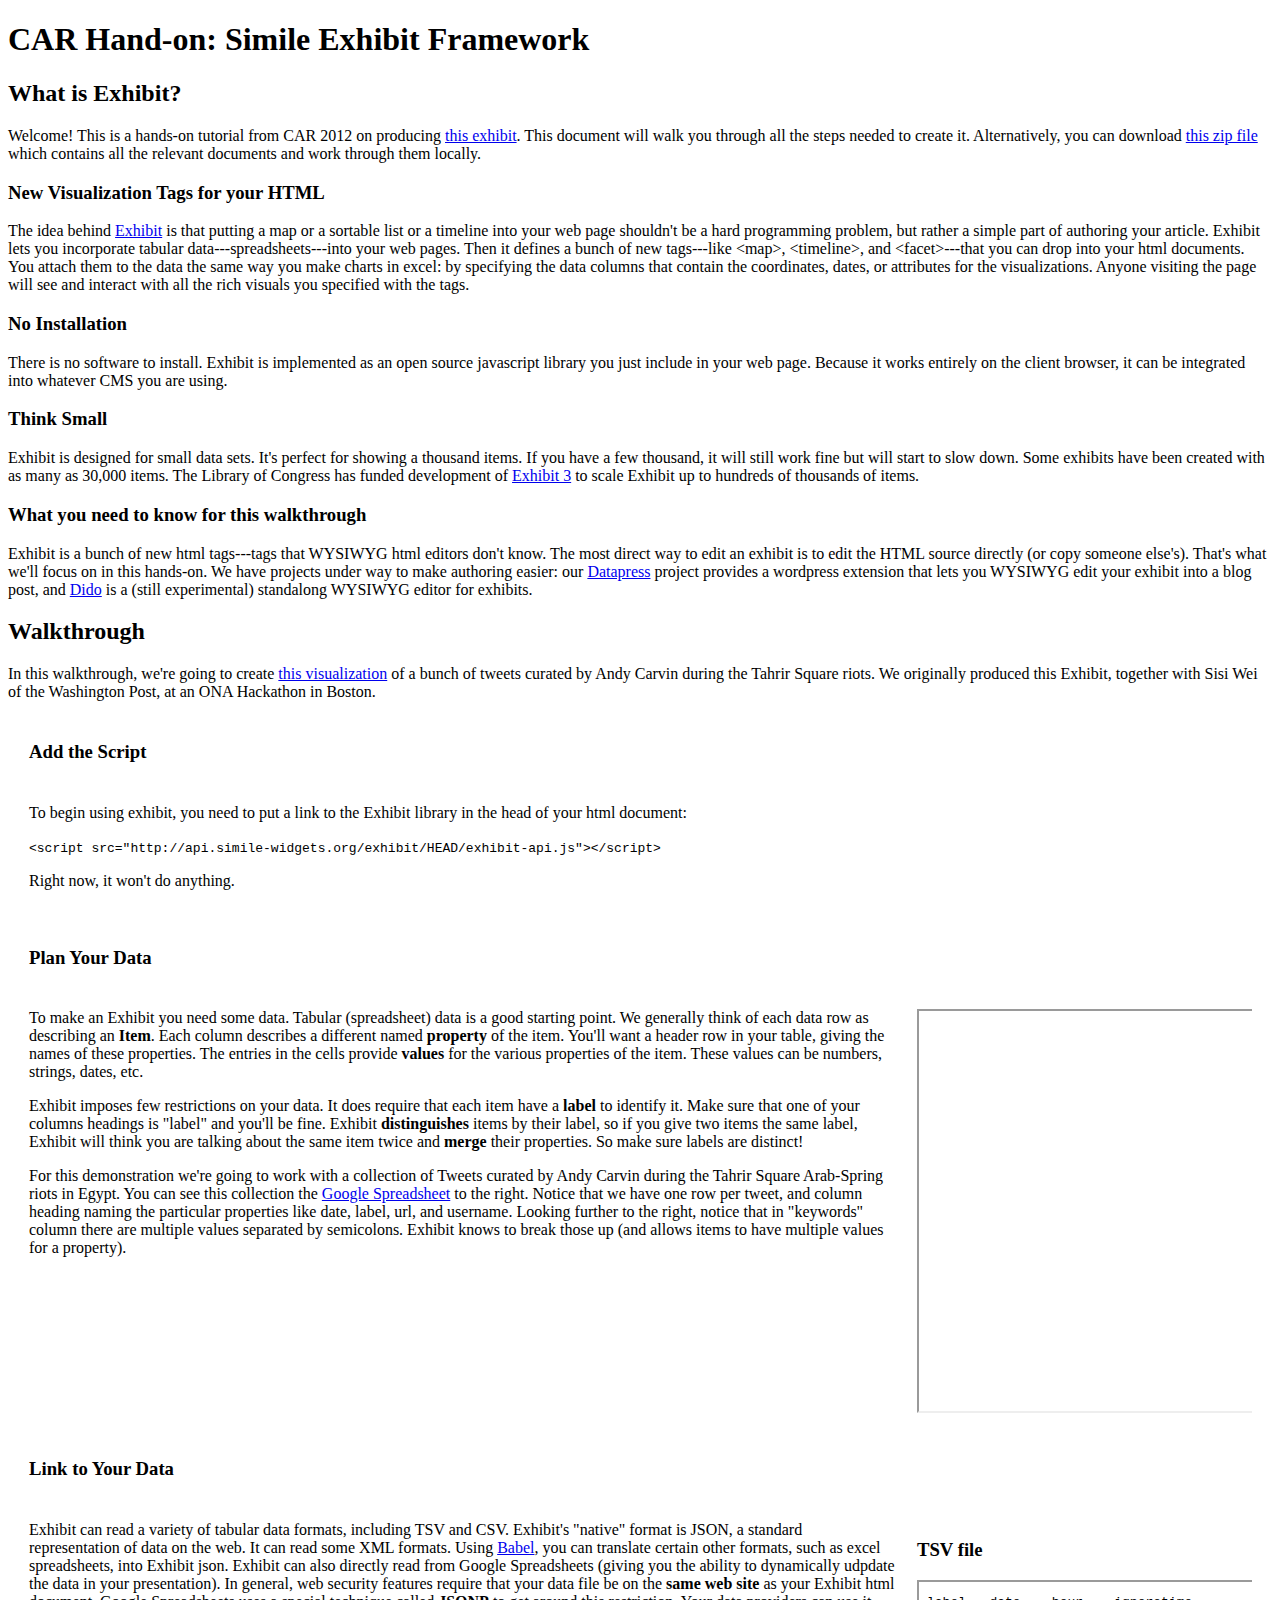
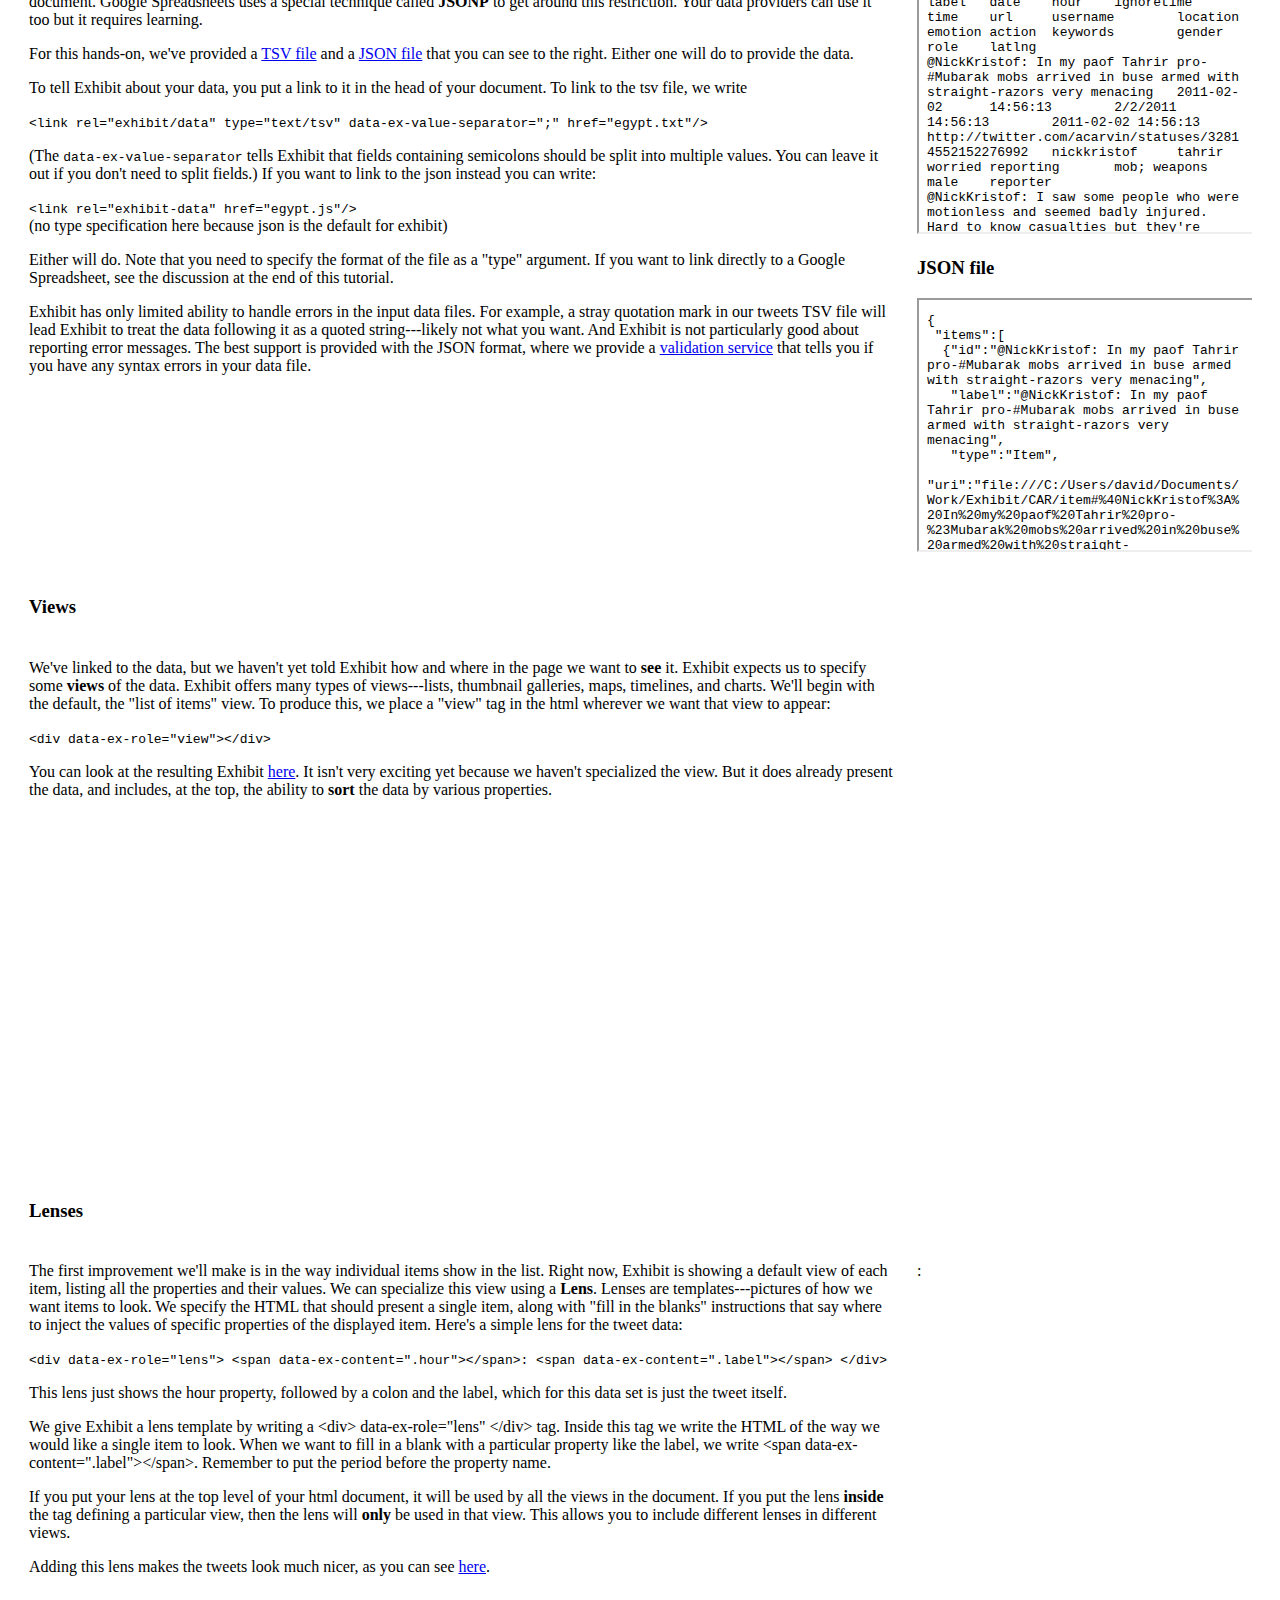
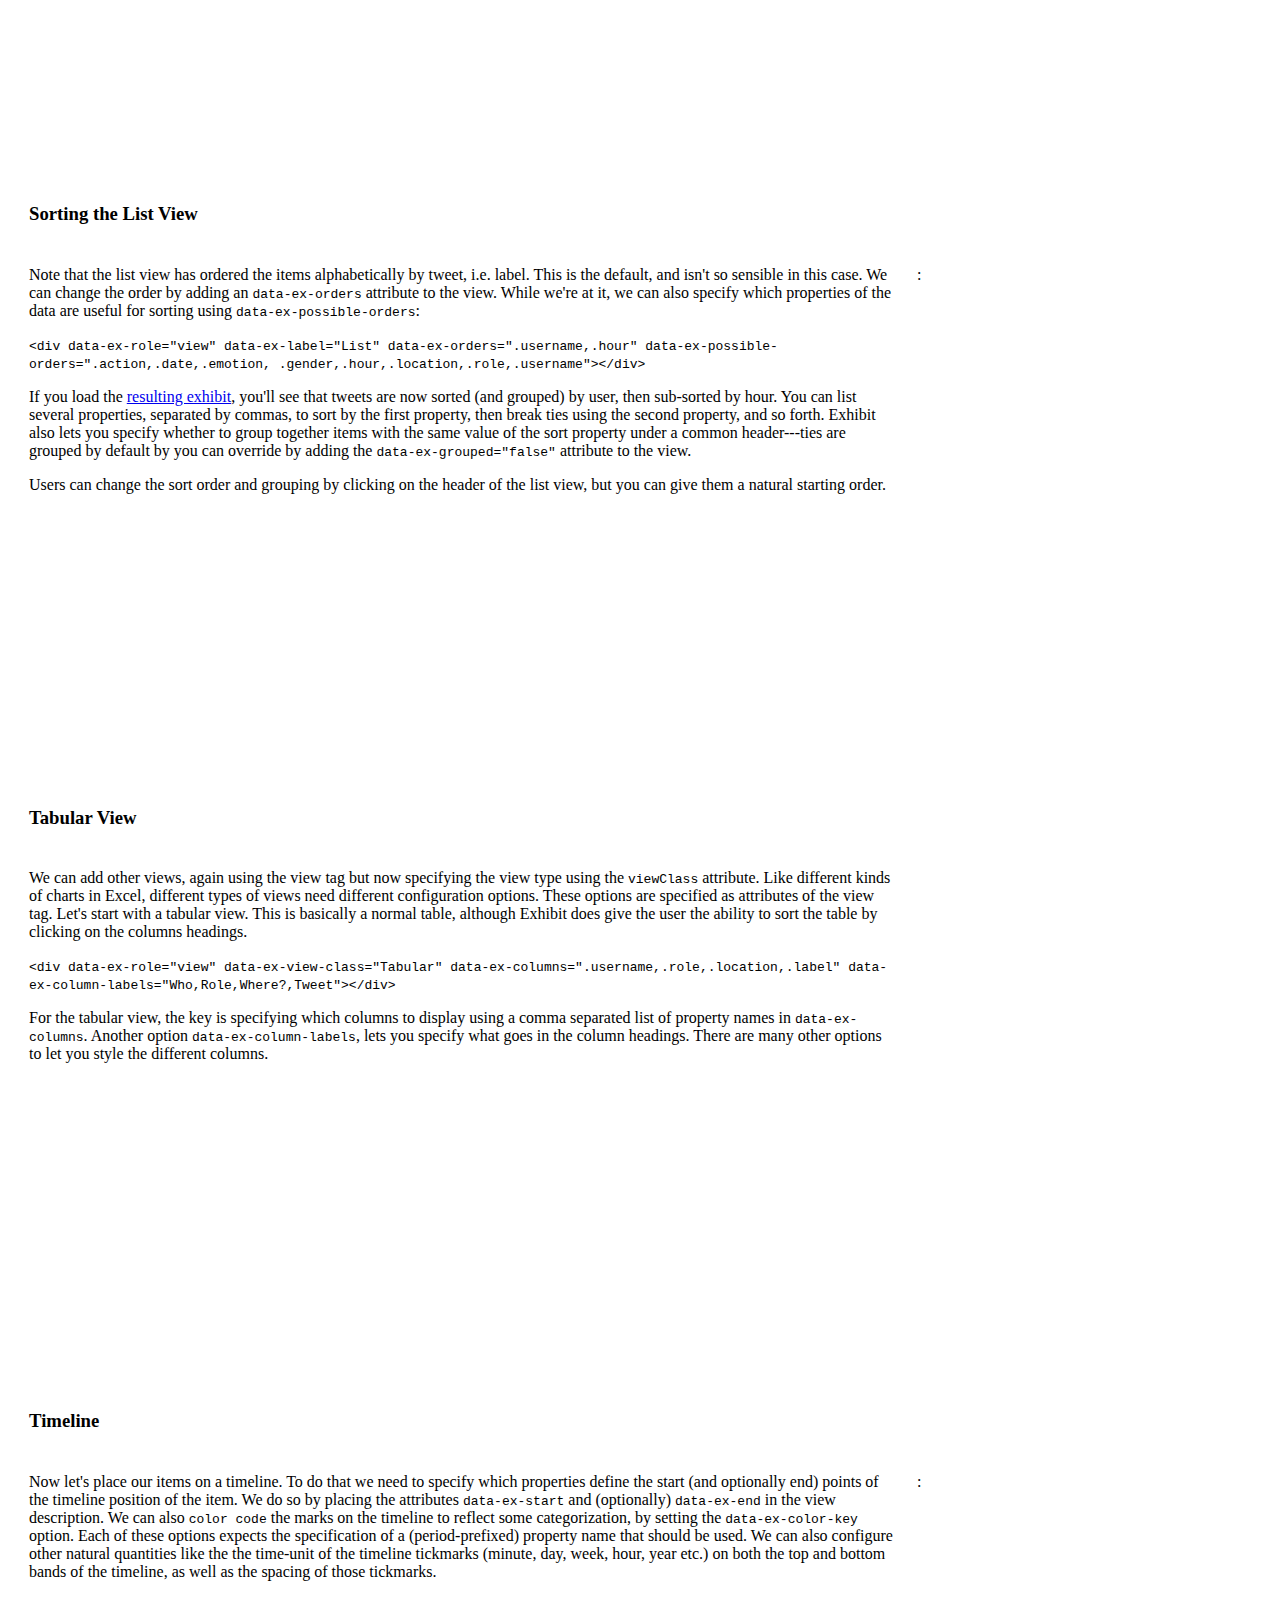
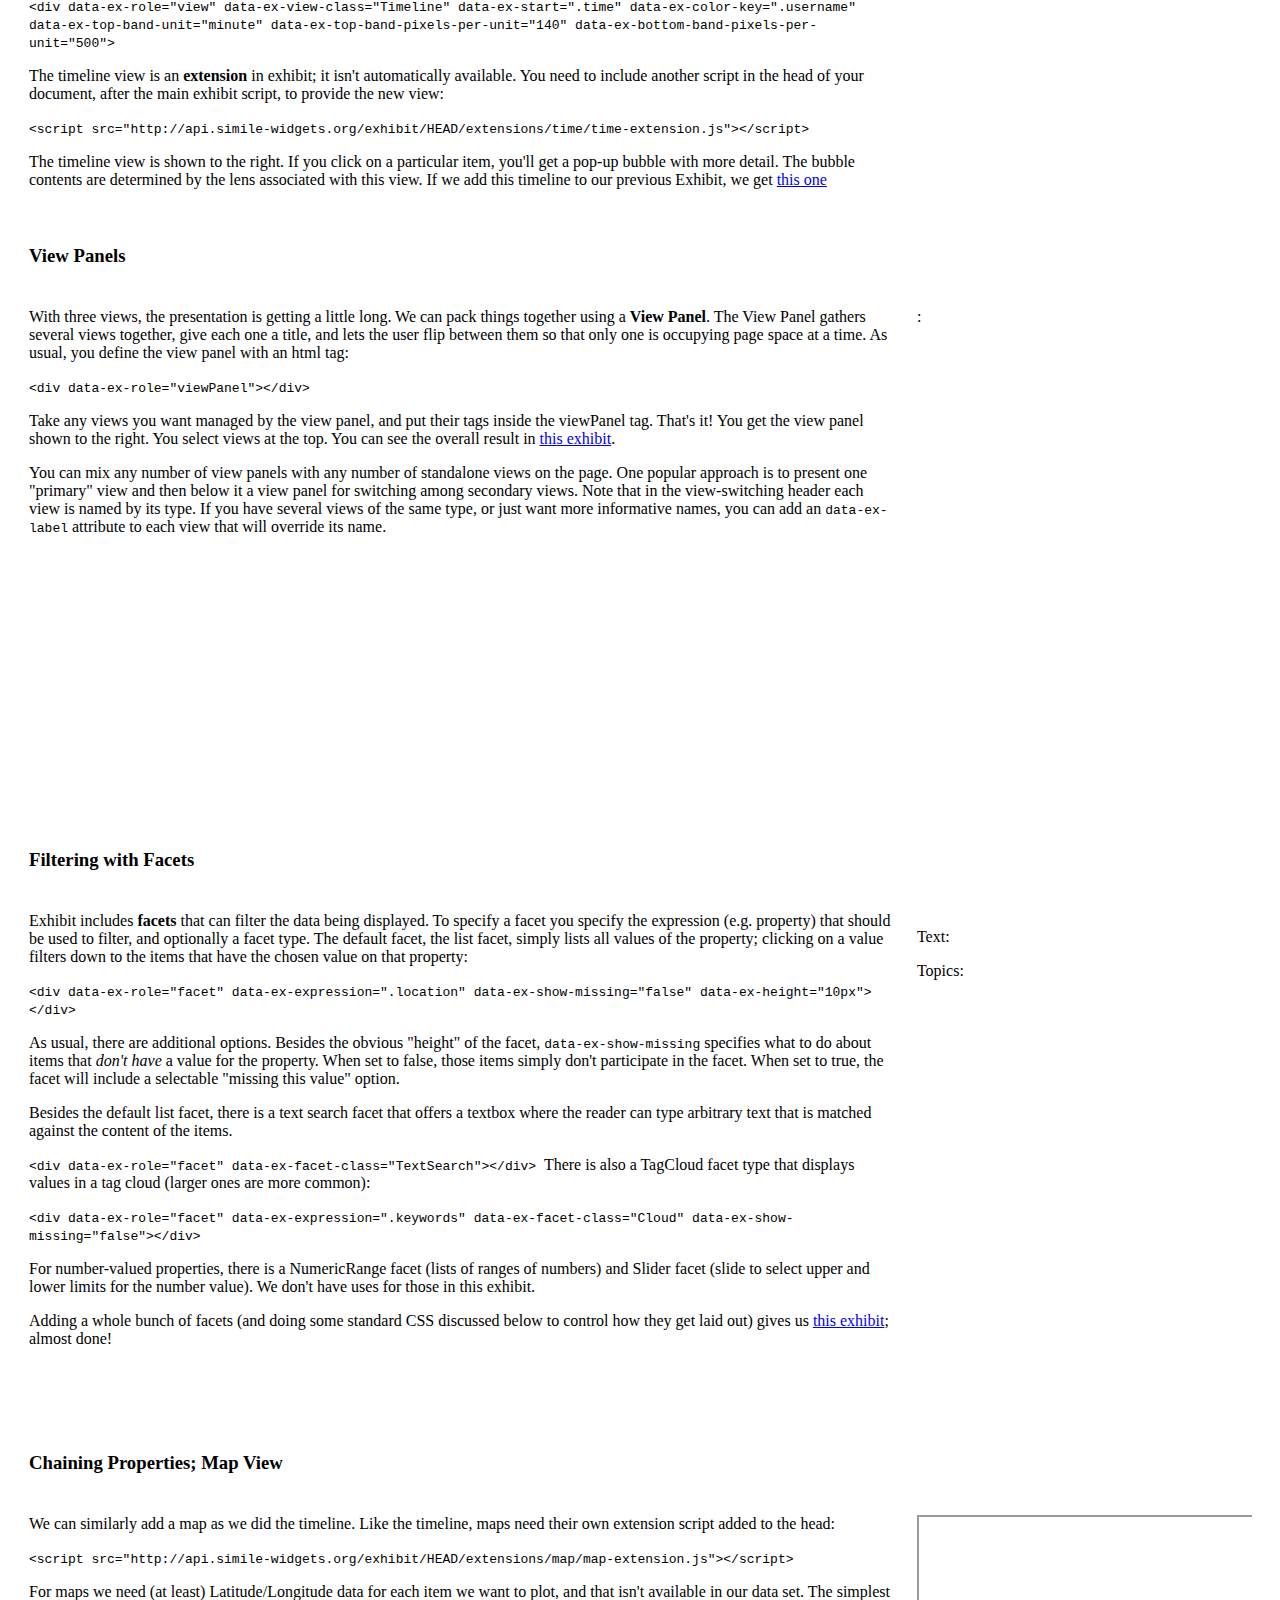
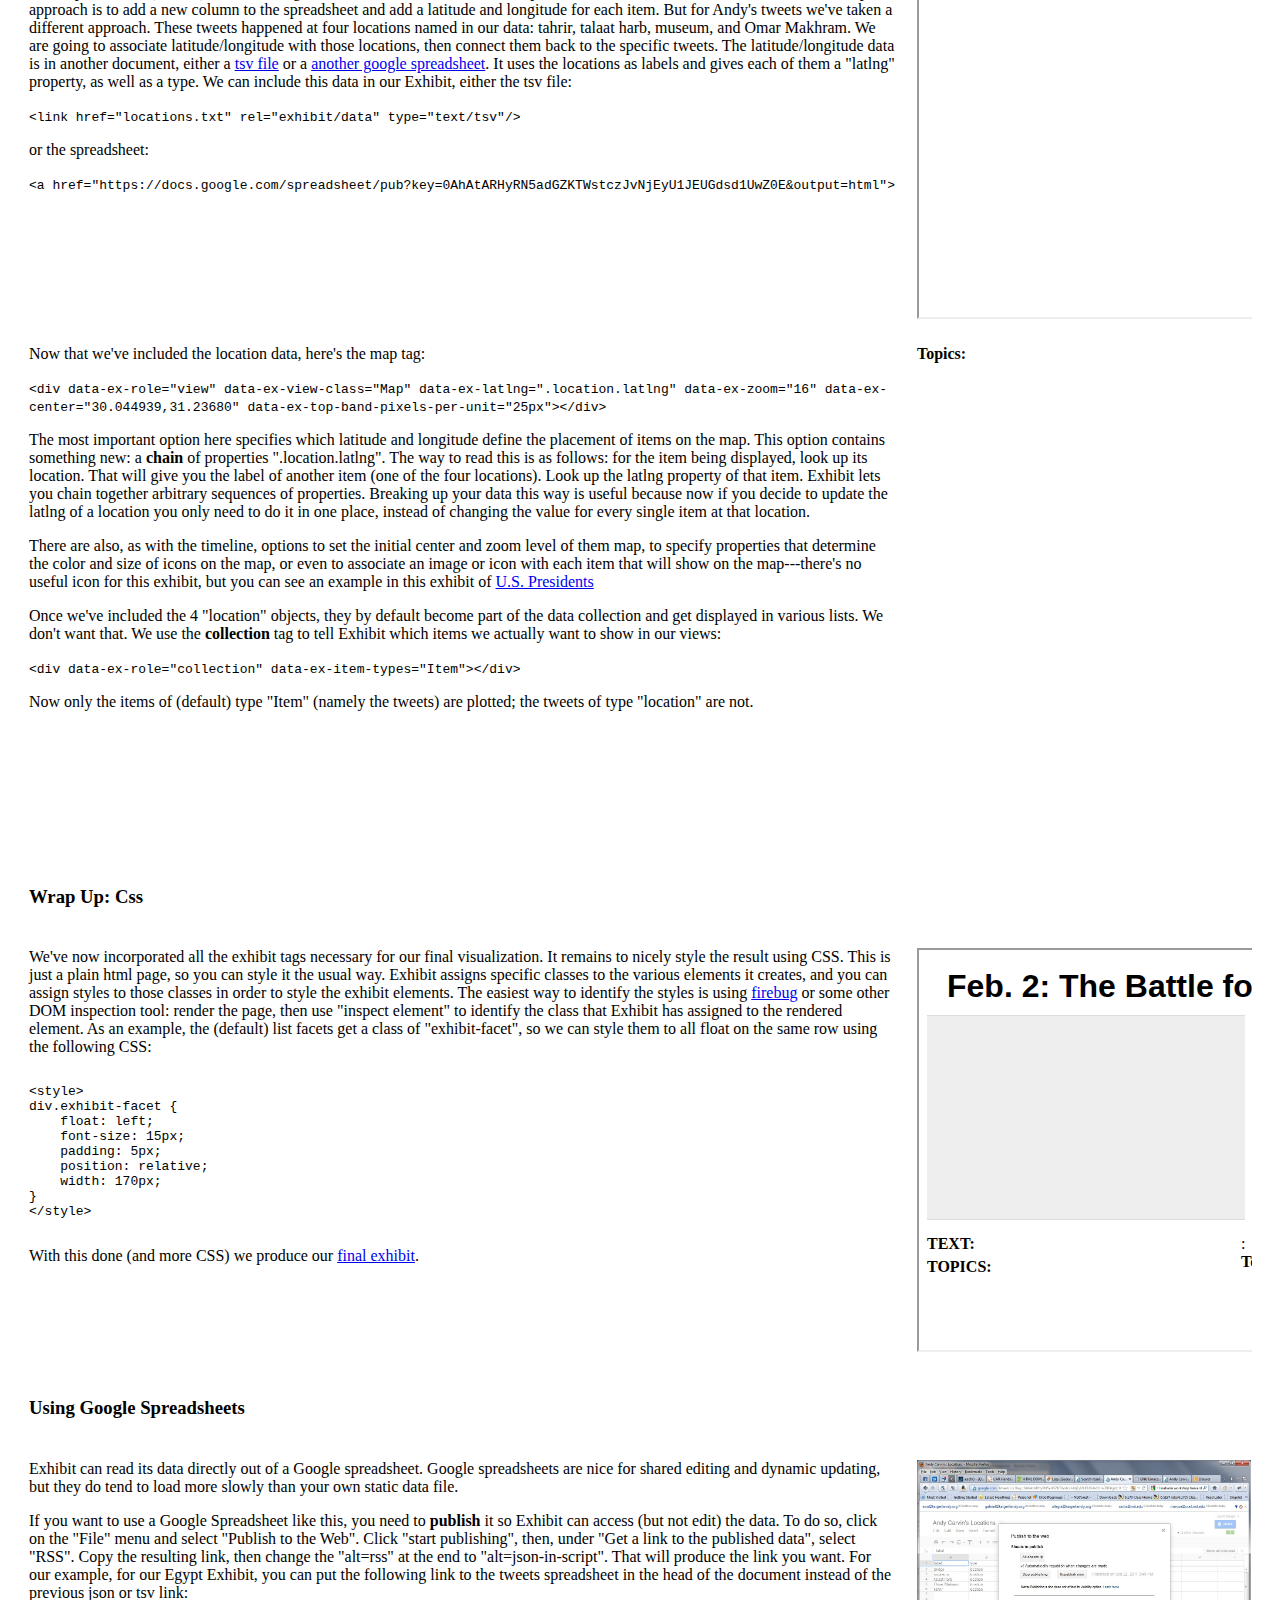
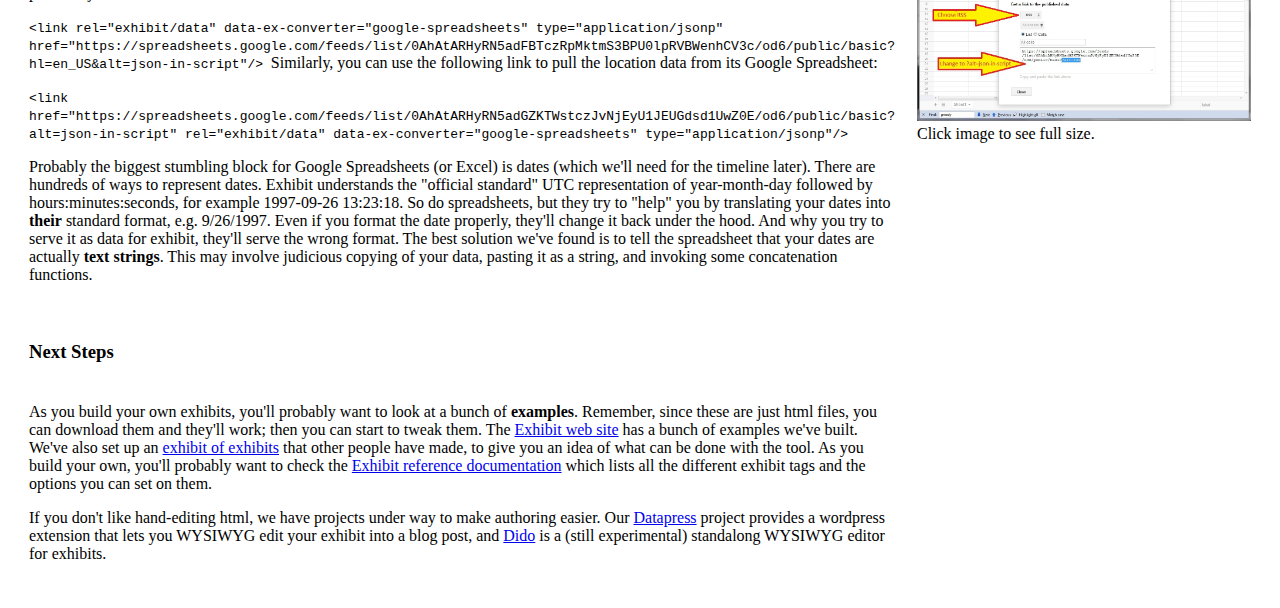
==== commit d0cc45a4: "Turns out there were two near-twin files, index.html and hands-on.html .  I used them to correct eac" ====
--- a/index.html
+++ b/index.html
@@ -4,23 +4,24 @@
     <title>CAR Hands-on: Simile Exhibit Framework</title>
     <meta http-equiv="content-type" content="text/html;charset=UTF-8" />
     <script src="http://api.simile-widgets.org/exhibit/HEAD/exhibit-api.js"></script>
+    <link rel="exhibit-extension" href="http://api.simile-widgets.org/exhibit/HEAD/extensions/map/map-extension.js"/>
     <link rel="exhibit-extension" href="http://api.simile-widgets.org/exhibit/HEAD/extensions/time/time-extension.js"/>
-    <link rel="exhibit-extension" href="http://api.simile-widgets.org/exhibit/HEAD/extensions/map/map-extension.js"/>
     <style>
       table#main { 
-      border-spacing:20px;
+      border-spacing: 20px;
+      vertical-align: top;
       }
       td.example {
-      vertical-align:top;
-      overflow:auto;
-      width: 75%
+      vertical-align: top;
+      overflow: auto;
+      width: 75%;
       }
       td.narrative {
-      vertical-align:top;
+      vertical-align: top;
       }
       div.example {
-      height:500px;
-      overflow:auto;
+      height: 500px;
+      overflow: auto;
       }
       
     </style>
@@ -76,7 +77,7 @@
 	  To begin using exhibit, you need to put a link to the Exhibit library in the head of your html document:
 	  <p>
 	    <code>
-	      &lt;script src=&quot;http://api.simile-widgets.org/exhibit/STABLE/exhibit-api.js&quot; &gt;&lt;/script&gt;
+	      &lt;script src=&quot;http://api.simile-widgets.org/exhibit/HEAD/exhibit-api.js&quot;&gt;&lt;/script&gt;
 	    </code>
 	  <p>
 	    Right now, it won't do anything.
@@ -96,7 +97,7 @@
 	    <p>
 	      For this demonstration we're going to work with a 	      collection of Tweets curated by Andy Carvin during the Tahrir Square 	      Arab-Spring riots in Egypt.  You can see this collection the 	      <a href="https://docs.google.com/spreadsheet/pub?key=0AhAtARHyRN5adFBTczRpMktmS3BPU0lpRVBWenhCV3c&output=html">Google 		Spreadsheet</a> to the right.  Notice that we have one row per tweet, 	      and column heading naming the particular properties like date, label, 	      url, and username.  Looking further to the right, notice that in 	      "keywords" column there are multiple values separated by semicolons.  	      Exhibit knows to break those up (and allows items to have multiple 	      values for a property).
 	  </div>
-	<td>
+	<td class="example">
 	  <iframe src="https://docs.google.com/spreadsheet/pub?key=0AhAtARHyRN5adFBTczRpMktmS3BPU0lpRVBWenhCV3c&output=html" width="100%" height="400px" style="overflow:auto"></iframe>
 
 </tr>
@@ -118,12 +119,12 @@
 (The <code>data-ex-value-separator</code> tells Exhibit that fields
 containing semicolons should be split into multiple values.  You can
 leave it out if you don't need to split fields.)  If you want to link
-to the json instead you can write (no type specification here because json is the default for exhibit):
+to the json instead you can write:
 <p>
 <code>
-	      &lt;link rel=&quot;exhibit/data&quot; href=&quot;egypt.js&quot;/&gt;<br>
+	      &lt;link rel=&quot;exhibit-data&quot; href=&quot;egypt.js&quot;/&gt;<br>
 </code>
-
+(no type specification here because json is the default for exhibit)
 	  <p>
 	    Either will do.  Note that you need to specify the format of the file as a "type" argument.  If you want to link directly to a Google Spreadsheet, see the discussion at the end of this tutorial. 
 <p>
@@ -206,7 +207,7 @@
       <tr>
 	<td  class="narrative">
 	  Note that the list view has ordered the items alphabetically
-	  by label, i.e. tweet.  This is the default, and isn't so sensible in this case.  We can change the order by adding an <code>data-ex-orders</code> attribute to the view.  While we're at it, we can also specify which properties of the data are useful for sorting using <code>data-ex-possible-orders</code>:
+	  by tweet, i.e. label.  This is the default, and isn't so sensible in this case.  We can change the order by adding an <code>data-ex-orders</code> attribute to the view.  While we're at it, we can also specify which properties of the data are useful for sorting using <code>data-ex-possible-orders</code>:
 	  <p>
 
 	    <code>
@@ -245,7 +246,7 @@
  data-ex-column-labels="Who,Role,Where?,Tweet"&gt;&lt;/div&gt;
 	    </code>
 <p>
-For the tabular view, the key is specifying which columns to display using a comma separated list of property names in <code>data-ex-columns</code>.  Another option <code>data-ex-columnLabels</code>, lets you specify what goes in the column headings.  There are many other options to let you style the different columns.
+For the tabular view, the key is specifying which columns to display using a comma separated list of property names in <code>data-ex-columns</code>.  Another option <code>data-ex-column-labels</code>, lets you specify what goes in the column headings.  There are many other options to let you style the different columns.
 	</td>
 	<td class="example">
 	  <div class="example">
@@ -253,14 +254,14 @@
 	  </div>
 	</td>
       </tr>
-
+      <tr>
 	<td>
 	  <h3>Timeline</h3></td>
       </tr>
 
       <tr>
 	<td  class="narrative">
-  Now let's place our items on a timeline.  To do that we need to specify which properties define the start (and optionally end) points of the  timeline position of the item.  We do so by placing the attributes <code>data-ex-start</code> and (optionally) <code>data-ex-end</code> in the view description.  We can also <code>color code</code> the marks on the timeline to reflect some categorization, by setting the <code>data-ex-colorKey</code> option.  Each of these options expects the specification of a (period-prefixed) property name that should be used.  We can also configure other natural quantities like the the time-unit of the timeline tickmarks (minute, day, week, hour, year etc.) on both the top and bottom bands of the timeline, as well as the spacing of those tickmarks.  
+  Now let's place our items on a timeline.  To do that we need to specify which properties define the start (and optionally end) points of the  timeline position of the item.  We do so by placing the attributes <code>data-ex-start</code> and (optionally) <code>data-ex-end</code> in the view description.  We can also <code>color code</code> the marks on the timeline to reflect some categorization, by setting the <code>data-ex-color-key</code> option.  Each of these options expects the specification of a (period-prefixed) property name that should be used.  We can also configure other natural quantities like the the time-unit of the timeline tickmarks (minute, day, week, hour, year etc.) on both the top and bottom bands of the timeline, as well as the spacing of those tickmarks.  
 	  <p>
 	    <code>
 	  &lt;div data-ex-role=&quot;view&quot; data-ex-view-class=&quot;Timeline&quot; data-ex-start=&quot;.time&quot; data-ex-color-key=&quot;.username&quot; data-ex-top-band-unit=&quot;minute&quot; data-ex-top-band-pixels-per-unit=&quot;140&quot; data-ex-bottom-band-pixels-per-unit=&quot;500&quot;&gt;
@@ -270,7 +271,7 @@
 	    The timeline view is an <b>extension</b> in exhibit; it isn't automatically available.  You need to include another script in the head of your document, after the main exhibit script, to provide the new view:
 	  <p>
 	    <code>
-	      &lt;script src=&quot;http://trunk.simile-widgets.org/exhibit/api/extensions/time/time-extension.js&quot;&gt;&lt;/script&gt;
+	      &lt;script src=&quot;http://api.simile-widgets.org/exhibit/HEAD/extensions/time/time-extension.js&quot;&gt;&lt;/script&gt;
 	    </code>
 
 	  <p>
@@ -298,7 +299,7 @@
 	  With three views, the presentation is getting a little long.  We can pack things together using a <b>View Panel</b>.  The View Panel gathers several views together, give each one a title, and lets the user flip between them so that only one is occupying page space at a time.  As usual, you define the view panel with an html tag:
 	  <p>
 	    <code>
-	      &lt;div data-ex-role=&quot;view-panel&quot;&gt;&lt;/div&gt;
+	      &lt;div data-ex-role=&quot;viewPanel&quot;&gt;&lt;/div&gt;
 	    </code>
 
 	  <p>
@@ -337,7 +338,7 @@
 <p>
 	    As usual, there are additional options.  Besides the obvious "height" of the facet, <code>data-ex-show-missing</code> specifies what to do about items that <i>don't have</i> a value for the property. When set to false, those items simply don't participate in the facet.  When set to true, the facet will include a selectable "missing this value" option.
 	  <p>
-	    Besides the default list facet, there as a textsearch facet that offers a textbox where the reader can type arbitrary text that is matched against the content of the items.
+	    Besides the default list facet, there is a text search facet that offers a textbox where the reader can type arbitrary text that is matched against the content of the items.
 	  <p>
 	    <code>
 	      &lt;div data-ex-role=&quot;facet&quot; data-ex-facet-class=&quot;TextSearch&quot;&gt;&lt;/div&gt;
@@ -374,17 +375,23 @@
 	  We can similarly add a map as we did the timeline.   Like the timeline, maps need their own extension script added to the head:
 	  <p>
 	    <code>
-	      &lt;script src=&quot;http://trunk.simile-widgets.org/exhibit/api/extensions/map/map-extension.js&quot;&gt;&lt;/script&gt;
-	    </code>
-
+	      &lt;script src=&quot;http://api.simile-widgets.org/exhibit/HEAD/extensions/map/map-extension.js&quot;&gt;&lt;/script&gt;
+           </code>
+<p>
 	    For maps we need (at least) Latitude/Longitude data for each item we want to plot, and that isn't available in our data set.  The simplest approach is to add a new column to the spreadsheet and add a latitude and longitude for each item.
-	    But for Andy's tweets we've taken a different approach.  These tweets happened at four locations named in our data: tahrir, talaat harb, museum, and Omar Makhram.  We are going to associate latitude/longitude with those locations, then connect them back to the specific tweets.  The latitude/longitude data is in another document, either a <a href="locations.txt">tsv file</a> or a <a href="https://docs.google.com/spreadsheet/pub?key=0AhAtARHyRN5adGZKTWstczJvNjEyU1JEUGdsd1UwZ0E&output=html">another google spreadsheet</a>.  It uses the locations as labels and gives each of them a "latlng" property, as well as a type.  We can include this data in our Exhibit:
+	    But for Andy's tweets we've taken a different approach.  These tweets happened at four locations named in our data: tahrir, talaat harb, museum, and Omar Makhram.  We are going to associate latitude/longitude with those locations, then connect them back to the specific tweets.  The latitude/longitude data is in another document, either a <a href="locations.txt">tsv file</a> or a <a href="https://docs.google.com/spreadsheet/pub?key=0AhAtARHyRN5adGZKTWstczJvNjEyU1JEUGdsd1UwZ0E&output=html">another google spreadsheet</a>.  It uses the locations as labels and gives each of them a "latlng" property, as well as a type.  We can include this data in our Exhibit, either the tsv file:
 <p>
 <code>
    &lt;link href=&quot;locations.txt&quot; rel=&quot;exhibit/data&quot; type=&quot;text/tsv&quot;/&gt;
 </code>
-	</td>
-	<td >
+            <p>
+            or the spreadsheet:
+            <p>
+            <code>
+            &lt;a href=&quot;https://docs.google.com/spreadsheet/pub?key=0AhAtARHyRN5adGZKTWstczJvNjEyU1JEUGdsd1UwZ0E&output=html&quot;&gt;
+            </code>
+	</td>
+	<td class="example">
 
 
 <iframe src="https://docs.google.com/spreadsheet/pub?key=0AhAtARHyRN5adGZKTWstczJvNjEyU1JEUGdsd1UwZ0E&output=html" width="100%" height="400px" style="overflow:auto"></iframe>
@@ -480,9 +487,9 @@
 	  <p>
 	    Probably the biggest stumbling block for Google Spreadsheets (or Excel) is dates (which we'll need for the timeline later).  There are hundreds of ways to represent dates.  Exhibit understands the "official standard" UTC representation of year-month-day followed by hours:minutes:seconds, for example 1997-09-26 13:23:18.  So do spreadsheets, but they try to "help" you by translating your dates into <b>their</b> standard format, e.g. 9/26/1997.  Even if you format the date properly, they'll change it back under the hood.  And why you try to serve it as data for exhibit, they'll serve the wrong format.  The best solution we've found is to tell the spreadsheet that your dates are actually <b>text strings</b>.  This may involve judicious copying of your data, pasting it as a string, and invoking some concatenation functions.  
 	</td>
-	<td>
+	<td class="example">
 	  <a href="publishing-spreadsheet.jpg" targer="result"><img src="publishing-spreadsheet.jpg" width="100%"></a>
-<div>Click to see full size.</div>
+<div>Click image to see full size.</div>
 	  </td>
 
       </tr>
@@ -494,7 +501,7 @@
       </tr>
       
       <tr>
-	<td>
+	<td class="narrative">
 	  As you build your own exhibits, you'll probably want to look at a bunch of <b>examples</b>.  Remember, since these are just html files, you can download them and they'll work; then you can start to tweak them.  The <a href="http://simile-widgets.org/exhibit">Exhibit web site</a> has a bunch of examples we've built.  We've also set up an <a href="http://edwardbenson.com/viz/exhibits.html">exhibit of exhibits</a> that other people have made, to give you an idea of what can be done with the tool.  As you build your own, you'll probably want to check the <a href="http://simile-widgets.org/wiki/Reference_Documentation_for_Exhibit">Exhibit reference documentation</a> which lists all the different exhibit tags and the options you can set on them.  
 
 <p>
